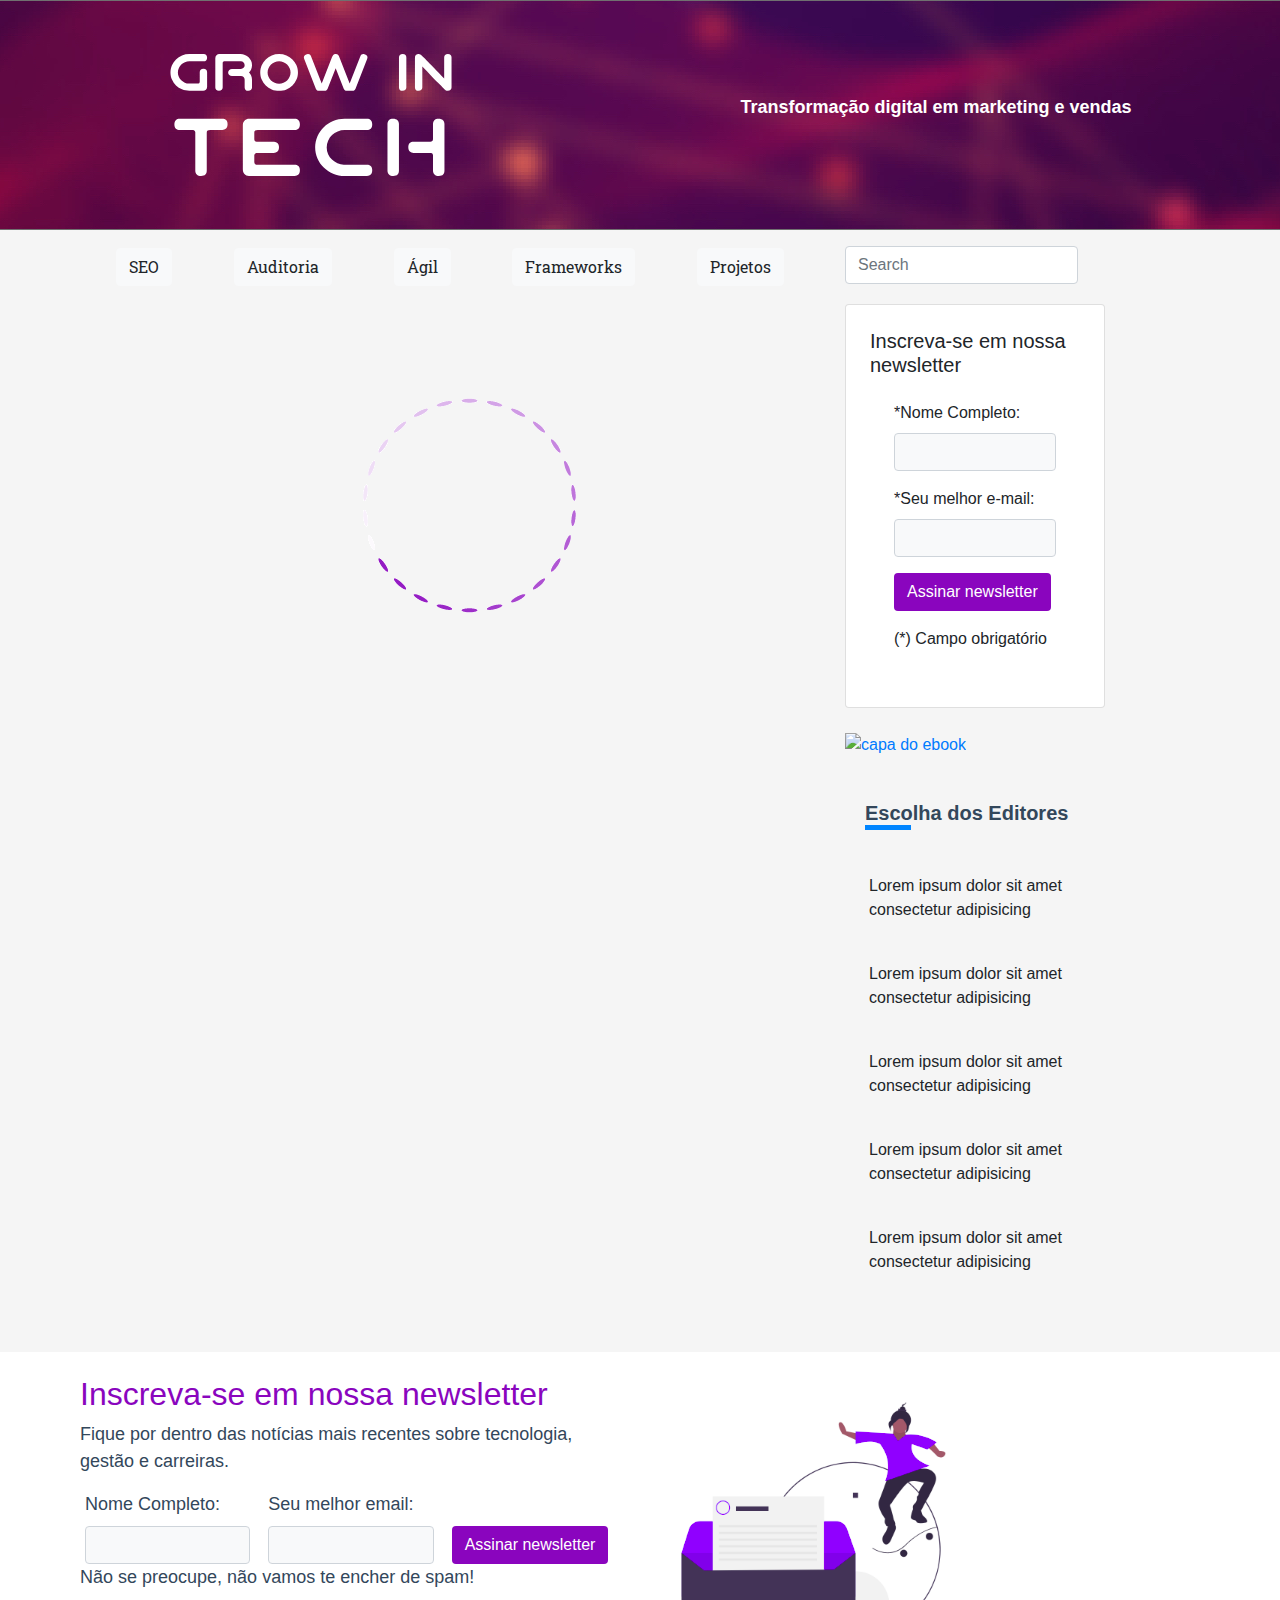
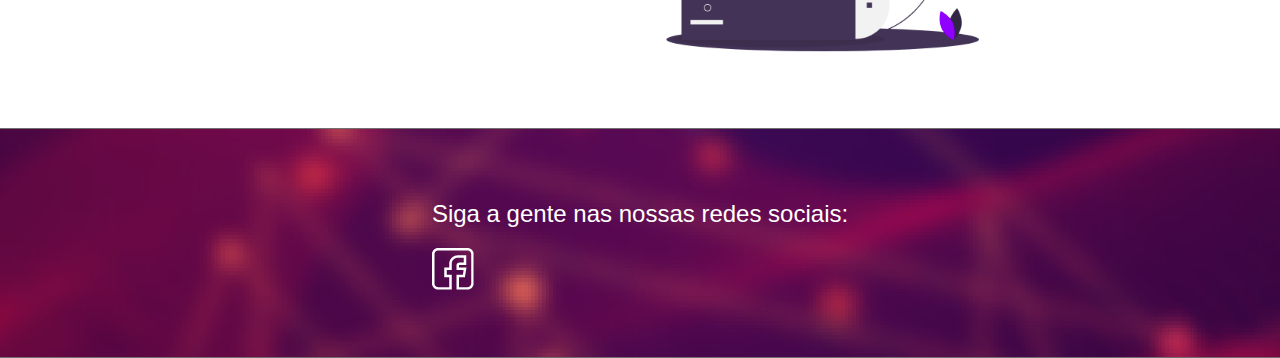
==== src/index.html @ 30dc0926 "setting meta title and description dynamically" ====
<!DOCTYPE html>
<html lang="en">

<head>
    <!-- Global site tag (gtag.js) - Google Analytics -->
    <script async src="https://www.googletagmanager.com/gtag/js?id=UA-156755842-1"></script>
    <script>
        window.dataLayer = window.dataLayer || [];
        function gtag(){dataLayer.push(arguments);}
        gtag('js', new Date());

        gtag('config', 'UA-156755842-1');
    </script>

    <!-- Fim Global site tag (gtag.js) - Google Analytics -->
    <meta charset="UTF-8">
    <meta name="viewport" content="width=device-width, initial-scale=1.0">
    <meta name="description" content="Grow In Tech é um blog focado em conteúdos de inovação, tecnologia, liderança e estratégias para você escalar sua carreira ou o seu negócio">
    <meta http-equiv="X-UA-Compatible" content="ie=edge">
    <link rel="stylesheet" href="assets/css/style.css">
    <link rel="stylesheet" href="https://stackpath.bootstrapcdn.com/bootstrap/4.4.1/css/bootstrap.min.css"
        integrity="sha384-Vkoo8x4CGsO3+Hhxv8T/Q5PaXtkKtu6ug5TOeNV6gBiFeWPGFN9MuhOf23Q9Ifjh" crossorigin="anonymous">
    <link href="https://fonts.googleapis.com/css?family=Poppins|Roboto+Slab&display=swap" rel="stylesheet">
    <title>Grow In Tech - Blog</title>
</head>

<body onload="getPosts();" style="background-color: #f5f5f5;">
    <header class="hero-bgi">
        <div class="col-lg-12 hero-logo text-center">
            <div style="height: inherit;">
                <img src="assets/css/imgs/logo-gwit.svg" class="img-fluid" alt="Logo do Grow in Tech - Blog" title="Logo do Grow in Tech - Blog" style="height: inherit;">
            </div>
            <div>
                <p>Transformação digital em marketing e vendas</p>
            </div>
        </div>
    </header>
    <div class="container">
        <div class="row">
            <div class="col-lg-8">
                <nav class="navbar navbar-expand-lg navbar-light bg-transparent"
                    style="display: flex; justify-content: space-between;">
                    <ul class="categories col-12">
                        <li><button onclick="trocaCategoria(event);" type="button" class="btn btn-light">SEO</button></li>
                        <li><button onclick="trocaCategoria(event);" type="button" class="btn btn-light">Auditoria</button></li>
                        <li><button onclick="trocaCategoria(event);" type="button" class="btn btn-light">Ágil</button></li>
                        <li><button onclick="trocaCategoria(event);" type="button" class="btn btn-light">Frameworks</button></li>
                        <li><button onclick="trocaCategoria(event);" type="button" class="btn btn-light">Projetos</button></li>
                    </ul>
                </nav>
            </div>
            <div class="col-lg-4">
                <div>
                    <form class="form-inline my-3 my-lg1">
                        <input class="form-control" onkeyup="incredibleSearch(event);" type="search" placeholder="Search" aria-label="Search">
                    </form>
                </div>
            </div>
        </div>
        <div class="row">
            <div class="col-lg-8">
                <img class="loading-gif" id="loading-gif" src="assets\css\imgs\loading.gif" alt="carregando posts">
                <div id="principal-new" class="row principal-post">
                    <!-- <img src="https://picsum.photos/796/416" class="img-fluid" alt="Responsive image">
                    <div class="principa-description">
                        <h1>Carregando...</h1>
                        <p>Carregando...</p>
                    </div> -->
                </div>
                <div id="other-cards" class="row mt-4">
                    <!-- <div class="col-md-6 mb-4">
                        <div class="card" style="width: 18rem; padding: 16px;">
                            <img src="https://picsum.photos/358/245" class="card-img-top" alt="...">
                            <div class="card-body">
                                <h5 class="card-title">Card title</h5>
                                <p class="card-text">Some quick example text to build on the card title and make up the
                                    bulk
                                    of the card's content.</p>
                                <a href="#" class="primary">Continuar lendo...</a>
                            </div>
                        </div>
                    </div> -->
                </div>
            </div>
            <div class="col-lg-4">
                <div class="card subscribe-card">
                    <h5>Inscreva-se em nossa newsletter</h5>
                    <form class="px-4 py-3" onsubmit="enviarDados(event)">
                        <div class="form-group">
                            <input type="hidden" name="debugMode" value="true" />
                            <input type="hidden" name="context" value="Newsletter" />
                            <label for="inputName">*Nome Completo:</label>
                            <input 
                                name="name" 
                                type="text" 
                                pattern="^\D{2,}\s[\D\s]{2,}$" 
                                title="Digite seu nome completo"
                                class="form-control bg-light"
                                id="inputName"
                                required
                            />
                        </div>
                        <!-- <div class="form-group">
                            <label for="exampleDropdownFormEmail1">*Sobrenome:</label>
                            <input type="email" class="form-control bg-light" id="exampleDropdownFormEmail1">
                        </div> -->
                        <div class="form-group">
                            <label for="inputEmail">*Seu melhor e-mail:</label>
                            <input 
                                name="email"
                                type="email"
                                class="form-control bg-light"
                                title="Digite seu melhor e-mail"
                                id="inputEmail"
                                required
                            />
                        </div>
                        <input name="redirectTo" type="hidden" value="https://www.growintech.com.br/" />
                        <input name="debugMode" type="hidden" value="false" />
                        <button onclick="submitLead(event);" type="submit" class="btn btn-register">Assinar newsletter</button>
                        <div class="mt-3">
                            <p>(*) Campo obrigatório</p>
                        </div>
                    </form>
                </div>
                <div class="mt-4">
                    <div class="ebook-banner">
                        <a href="ebook-lgpd.html">
                            <img src="assets/css/imgs/banner/banner-ebook.jpg" alt="capa do ebook">
                        </a>
                    </div>
                </div>
                <div class="mt-4 editors-choice" style="padding: 20px;">
                    <h1>Escolha dos Editores</h1>
                    <ul class="editors-list">
                        <li class="mt-4">
                            <div class="editors-item">
                                <img src="https://picsum.photos/64/64" alt="">
                                <label>
                                    Lorem ipsum dolor sit amet consectetur adipisicing
                                </label>
                            </div>
                        </li>
                        <li class="mt-4">
                            <div class="editors-item">
                                <img src="https://picsum.photos/64/64" alt="">
                                <label>
                                    Lorem ipsum dolor sit amet consectetur adipisicing
                                </label>
                            </div>
                        </li>
                        <li class="mt-4">
                            <div class="editors-item">
                                <img src="https://picsum.photos/64/64" alt="">
                                <label>
                                    Lorem ipsum dolor sit amet consectetur adipisicing
                                </label>
                            </div>
                        </li>
                        <li class="mt-4">
                            <div class="editors-item">
                                <img src="https://picsum.photos/64/64" alt="">
                                <label>
                                    Lorem ipsum dolor sit amet consectetur adipisicing
                                </label>
                            </div>
                        </li>
                        <li class="mt-4">
                            <div class="editors-item">
                                <img src="https://picsum.photos/64/64" alt="">
                                <label>
                                    Lorem ipsum dolor sit amet consectetur adipisicing
                                </label>
                            </div>
                        </li>
                    </ul>
                </div>
            </div>
        </div>
    </div>
    <section id="footer-popup-news" class="footer-popup-news" style="display: block;">
        <div class="container">
            <div class="row">
                <div class="col-lg-6">
                    <form onsubmit="enviarDados(event);">
                        <div class="form-row">
                            <h1>Inscreva-se em nossa newsletter</h1>
                            <p>Fique por dentro das notícias mais recentes sobre  tecnologia, gestão e carreiras.</p>
                            <div class="mr-2 col">
                                <input type="hidden" name="debugMode" value="true" />
                                <input type="hidden" name="context" value="Newsletter" />
                                <label for="inputCompletName">Nome Completo:</label>
                                <input 
                                    name="name"
                                    pattern="^\D{2,}\s[\D\s]{2,}$"
                                    title="Digite seu nome completo"
                                    type="text"
                                    class="form-control bg-light"
                                    id="inputCompletName" 
                                    required
                                />
                            </div>
                            <div class="mr-2 col">
                                <label for="inputEmail">Seu melhor email:</label>
                                <input 
                                    name="email"
                                    type="email"
                                    class="form-control bg-light"
                                    title="Digite seu melhor email"
                                    id="inputEmail" 
                                />
                            </div>
                            <div class="mr-2 col align-self-end">
                                <input name="redirectTo" type="hidden" value="https://www.growintech.com.br/" />
                                <input name="debugMode" type="hidden" value="false" />
                                <button onclick="submitLead(event);" type="submit" class="btn btn-register">Assinar newsletter</button>
                            </div>
                            <p>Não se preocupe, não vamos te encher de spam!</p>
                        </div>
                    </form>
                </div>
                <!-- <div class="row align-self-start">
                    <button type="button" onclick="closeFooter();" class="btn btn-transparent">X</button>
                </div> -->
                <div class="col-lg-4">
                    <img src="assets/css/imgs/banner/popup-img.png" alt="">
                </div>
            </div>
    </section>
    <footer class="footer footer-bgi">
       <div class="">
        <p>Siga a gente nas nossas redes sociais:</p>
        <a href="http://facebook.com/growint3ch" target="_blank">
            <img src="assets/css/imgs/facebook-icon.png" alt="icone do facebook" title="Siga para nossas redes sociais">
        </a>
       </div>
    </footer>
</body>
<script src="assets/index.js"></script>
</html>
---- src/assets/css/style.css ----
/* html, body, div, span, applet, object, iframe,
h1, h2, h3, h4, h5, h6, p, blockquote, pre,
a, abbr, acronym, address, big, cite, code,
del, dfn, em, img, ins, kbd, q, s, samp,
small, strike, strong, sub, sup, tt, var,
b, u, i, center,
dl, dt, dd, ol, ul, li,
fieldset, form, label, legend,
table, caption, tbody, tfoot, thead, tr, th, td,
article, aside, canvas, details, embed, 
figure, figcaption, footer, header, hgroup, 
menu, nav, output, ruby, section, summary,
time, mark, audio, video {
	margin: 0;
	padding: 0;
	border: 0;
	font-size: 100%;
	font: inherit;
	vertical-align: baseline;
}
/* HTML5 display-role reset for older browsers */
article, aside, details, figcaption, figure, 
footer, header, hgroup, menu, nav, section {
	display: block;
}
body {
	line-height: 1;
}
ol, ul {
	list-style: none;
}
blockquote, q {
	quotes: none;
}
blockquote:before, blockquote:after,
q:before, q:after {
	content: '';
	content: none;
}
table {
	border-collapse: collapse;
	border-spacing: 0;
} */

.bg-color {
	background-color: #f5f5f5;
}

.hero-bgi {
	background-image: url("imgs/banner/hero-bg.jpg");
	background-position: center;
	background-repeat: no-repeat;
	background-size: cover;
	position: relative;
	height: 230px;
}

.footer-bgi {
	background-image: url("imgs/banner/hero-bg.jpg");
	background-position: center;
	background-repeat: no-repeat;
	background-size: cover;
	position: relative;
	height: 230px;
}

.hero-text {
	text-align: center;
	position: absolute;
	top: 50%;
	left: 50%;
	transform: translate(-50%, -50%);
	color: white;
	font-size: 40px;
}

.categories {
    padding: 10px;
    margin:0px;
    list-style:none;
    display: flex;
	justify-content: space-between;
	font-family: 'Roboto Slab', serif;
}

.categories li {
    display: inline;
}

.principal-post {
	background-color: #fff;
}

.principal-description {
	padding: 30px;
}

.principal-post p {
	color: #33475b;
	font-size: 16px;
	font-family: 'Roboto Slab', serif;
}

.principal-post h1 {
	color: #33475b;
	font-size: 30px;
}

.subscribe-card {
	width: 260px;
	padding: 24px;
}

.post-title {
}

.post {
	
}

.banner-column {
	width: 260px;
	height: 600px;
	border: 2px solid #33475b;
	padding: 14px;
	color: #fff;
	font-family: 'Roboto Slab', serif;
	background-color: #1e87e7;
	text-align: center;
}

.banner-column p {
	padding: 16px;
	margin-bottom: 0;
	font-weight: 700;
}

.banner-column button {
	background-color: #ffa200;
	color: #fff;
	padding: 16px;
	border-radius: 4px;
	font-weight: 600;
	font-family: 'Poppins', sans-serif;
}

.ebook-banner img {
	/* -webkit-filter: drop-shadow(5px 5px 5px #222);
	filter: drop-shadow(5px 5px 5px #222); */
	/* filter: drop-shadow(-8px 6px 20px #ffff); */
}

.editors-choice {
	width: 260px;
}

.editors-choice h1 {
	font-weight: 600;
	color: #33475b;
	font-size: 20px;
}

.editors-choice h1::after {
	content: '';
	display: block;
	width: 46px;
	height: 5px;
	background-color: #0085ff;
}

.editors-list {
	margin-top: 40px;
	padding: 0;
}

.editors-list img {
	border-radius: 50%;
}

.editors-item {
	display: flex;
	justify-content: center;
	align-items: center;
}

.editors-list label {
	padding: 4px;
}

.footer-popup-news {
	background: #fff;
	color: #33475b;
    padding: 23px 0 46px;
    /* position: fixed; */
    bottom: 0;
    width: 100%;
    display: none;
	z-index: 1;
	bottom: 90px;
	font-size: 18px;
	margin-top: 30px;
}

.footer-popup-news.ativo {
	opacity: 1;
    transform: translate3d(0px, 0, 0);
}


.footer-popup-news h1 {
	font-size: 32px;
	color: #8a05be;
}

.footer-popup-news p {
	font-size: 18px;
}

.btn-register {
	background-color: #8a05be !important;
	color: #fff !important;
}

.footer {
	justify-content: center;
    display: flex;
    flex-direction: column;
    align-items: center;
}

.footer p {
	font-size: 24px;
	color: #fff;
}

.hero-logo {
	height: inherit;
    display: flex;
    justify-content: space-around;
	align-items: center;
	color: #fff;
	font-size: 18px;
	font-weight: bold;
}
.loading-gif{
	position: relative;
    margin-left: 25%;
}

.opac-zero{
	opacity: 0;
}

/* 
font-family: 'Roboto Slab', serif;
font-family: 'Poppins', sans-serif; */

/* for ebook-lgpd.html */
.ebook-form {
	padding: 20px;
	background-color: #e7e7ed;
}

.ebook-form p {
	color: #8a05be;
	font-weight: 600;
}

.ebook-form button {
	background: #ffa200;
	color: #fff;
}

.ebook-list ul {
	font-size: 16px;
	list-style: unset;
	padding-left: 6rem;
	font-family: 'Roboto Slab', serif;
	font-weight: regular;
}

.ebook-list ul li {
	margin: 10px 0;
}
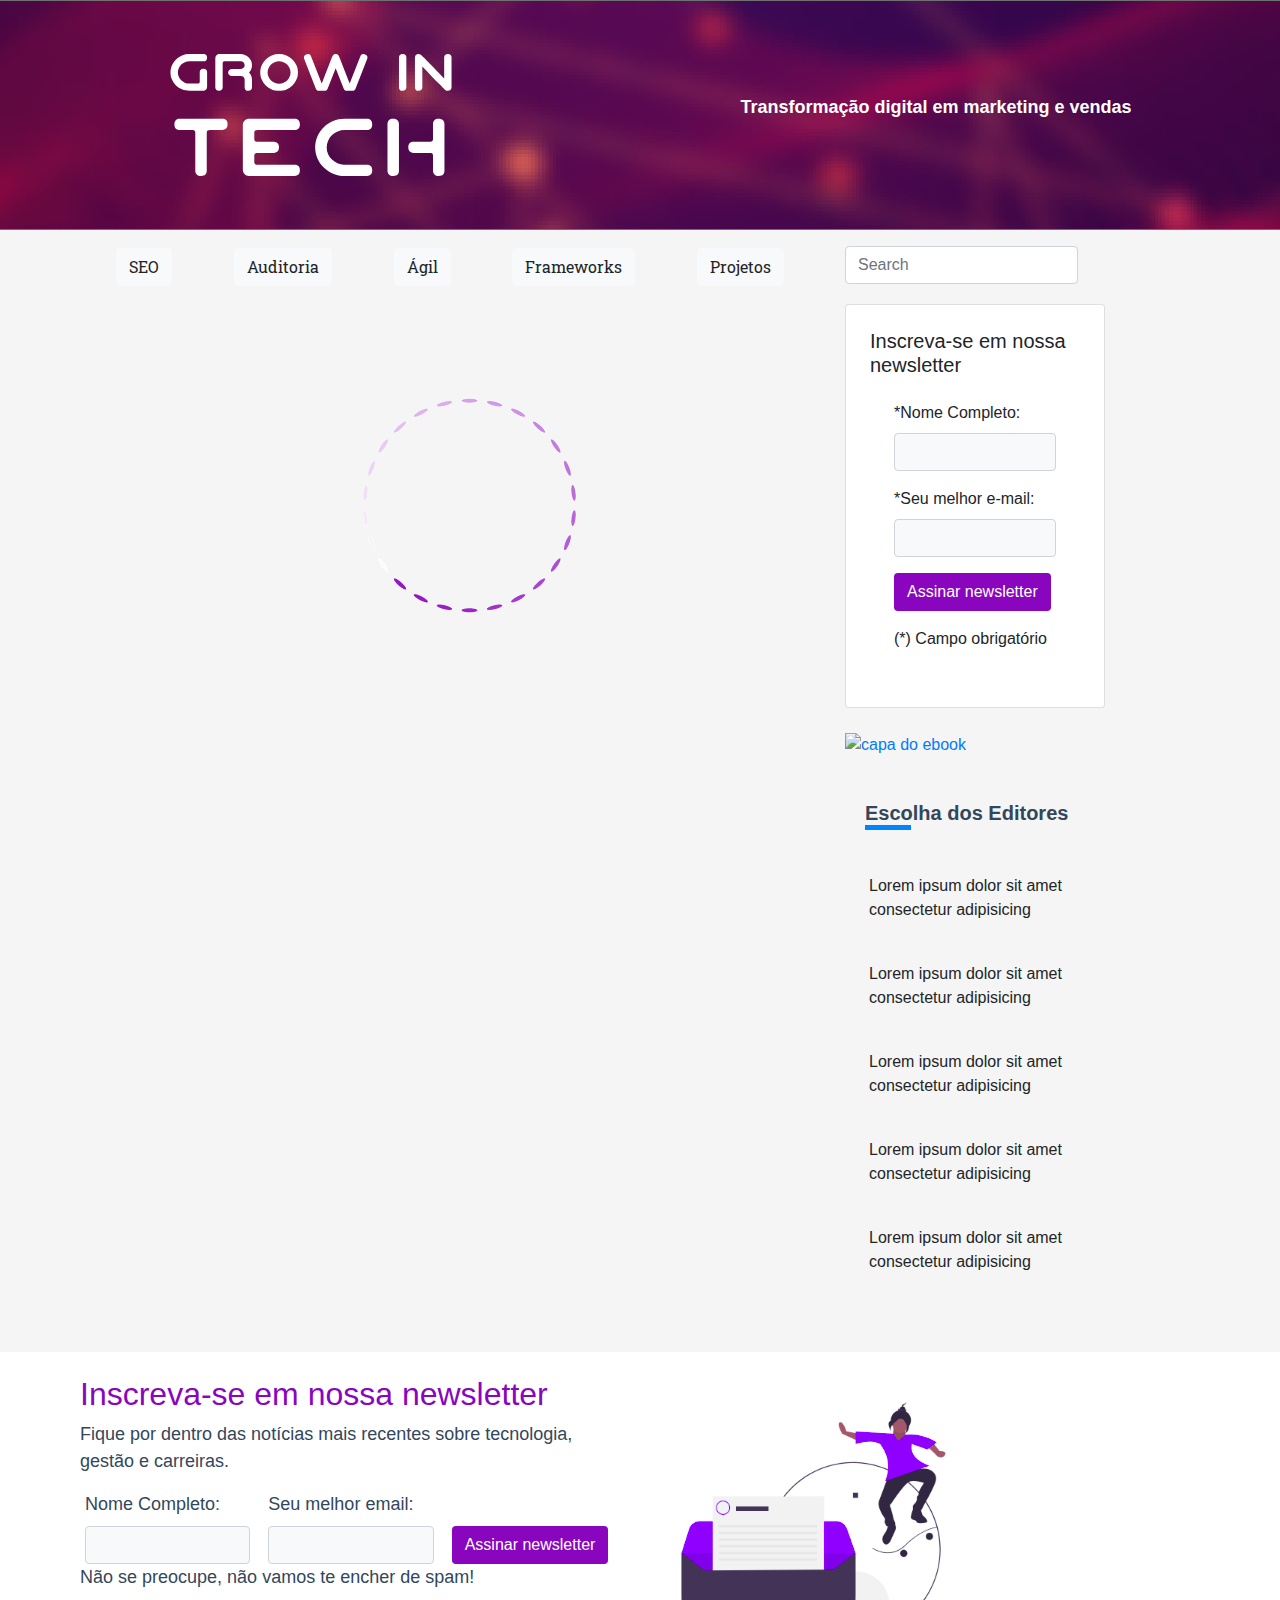
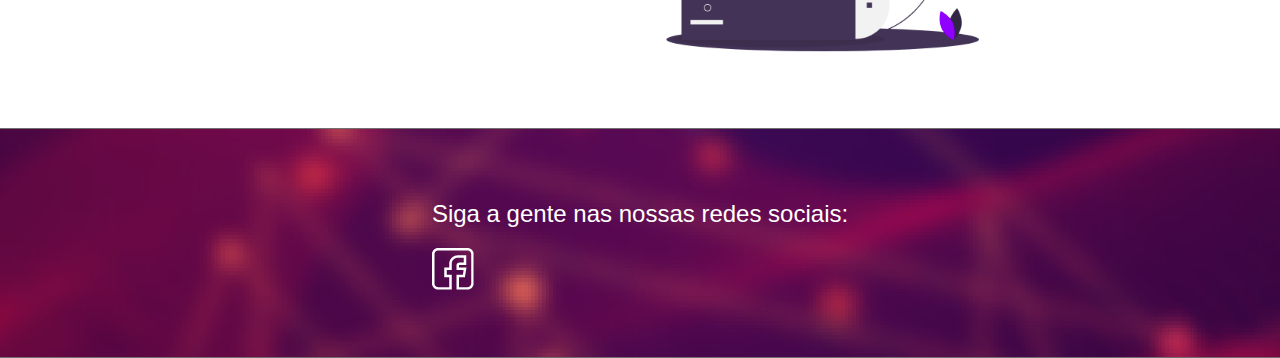
==== commit 8c1394ca: "fix title and meta tag for static pages" ====
--- a/src/index.html
+++ b/src/index.html
@@ -21,7 +21,7 @@
     <link rel="stylesheet" href="https://stackpath.bootstrapcdn.com/bootstrap/4.4.1/css/bootstrap.min.css"
         integrity="sha384-Vkoo8x4CGsO3+Hhxv8T/Q5PaXtkKtu6ug5TOeNV6gBiFeWPGFN9MuhOf23Q9Ifjh" crossorigin="anonymous">
     <link href="https://fonts.googleapis.com/css?family=Poppins|Roboto+Slab&display=swap" rel="stylesheet">
-    <title>Grow In Tech - Blog</title>
+    <title>Grow In Tech</title>
 </head>
 
 <body onload="getPosts();" style="background-color: #f5f5f5;">
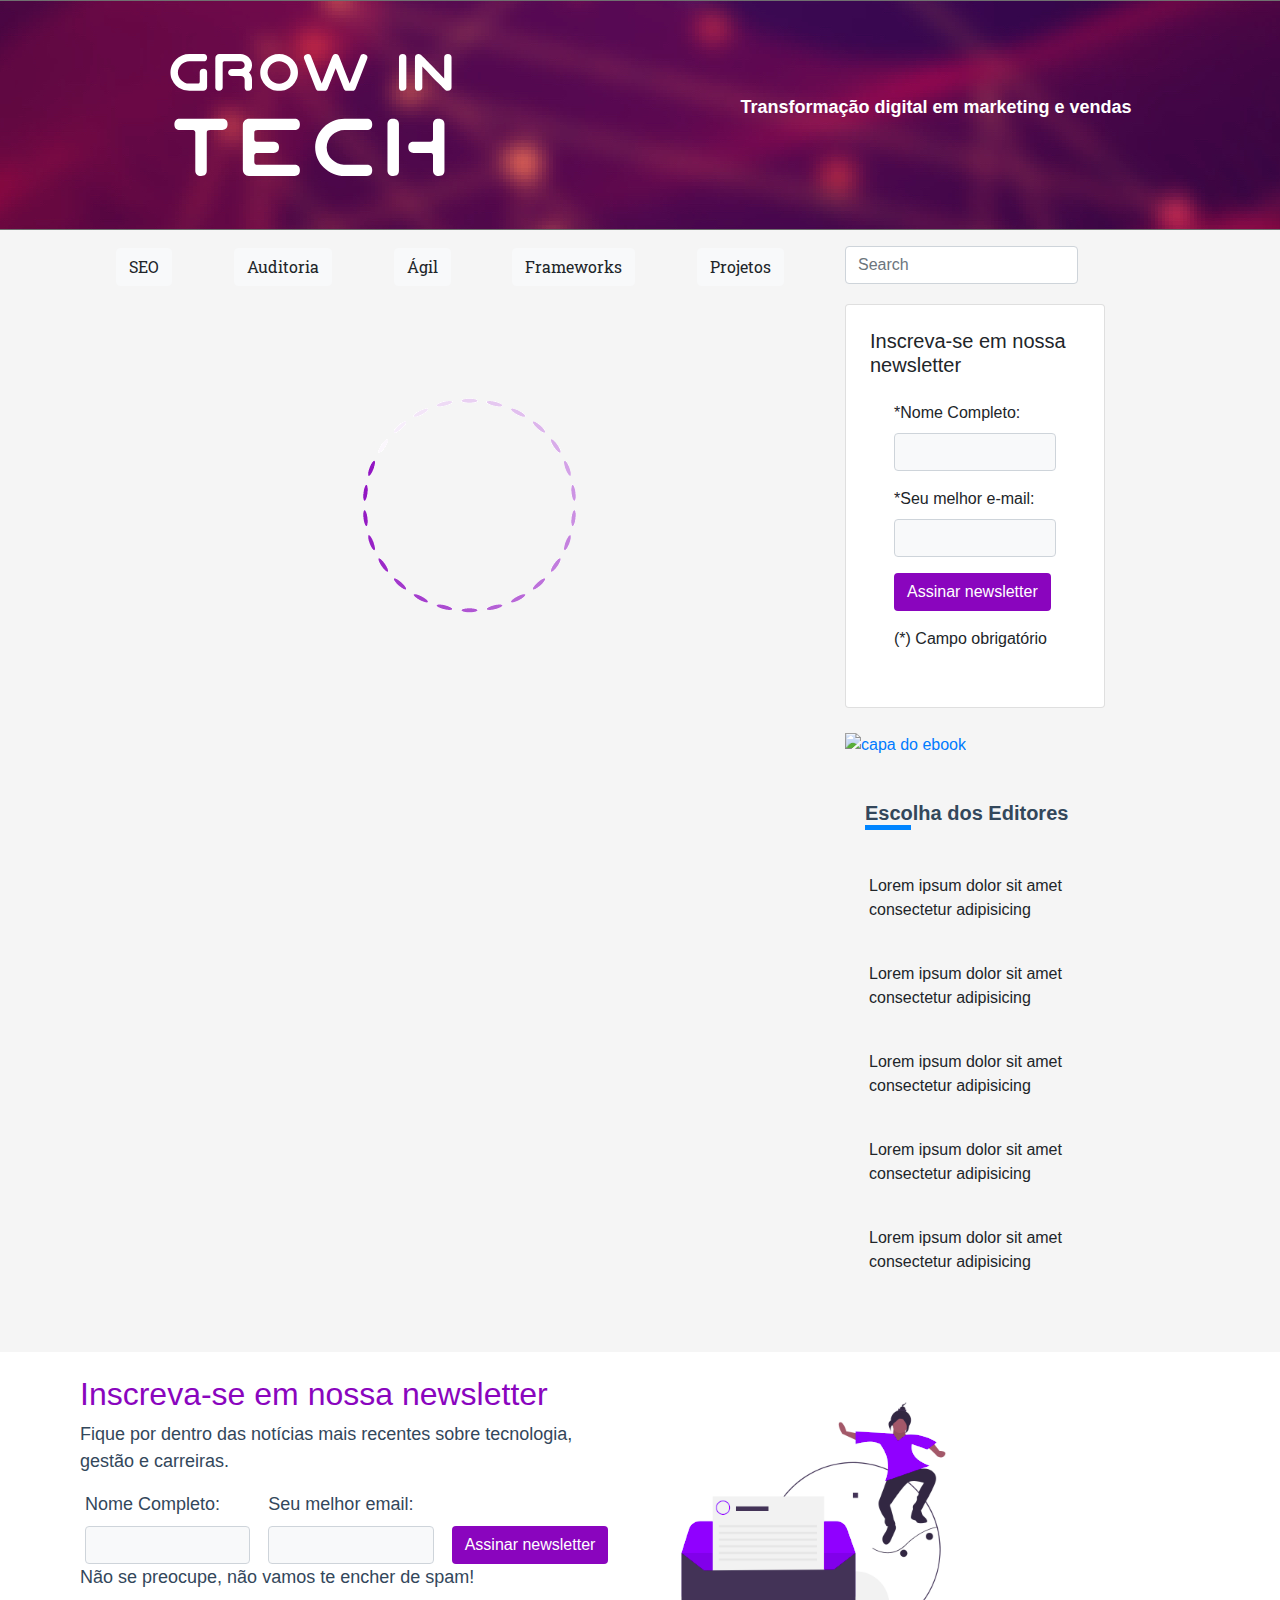
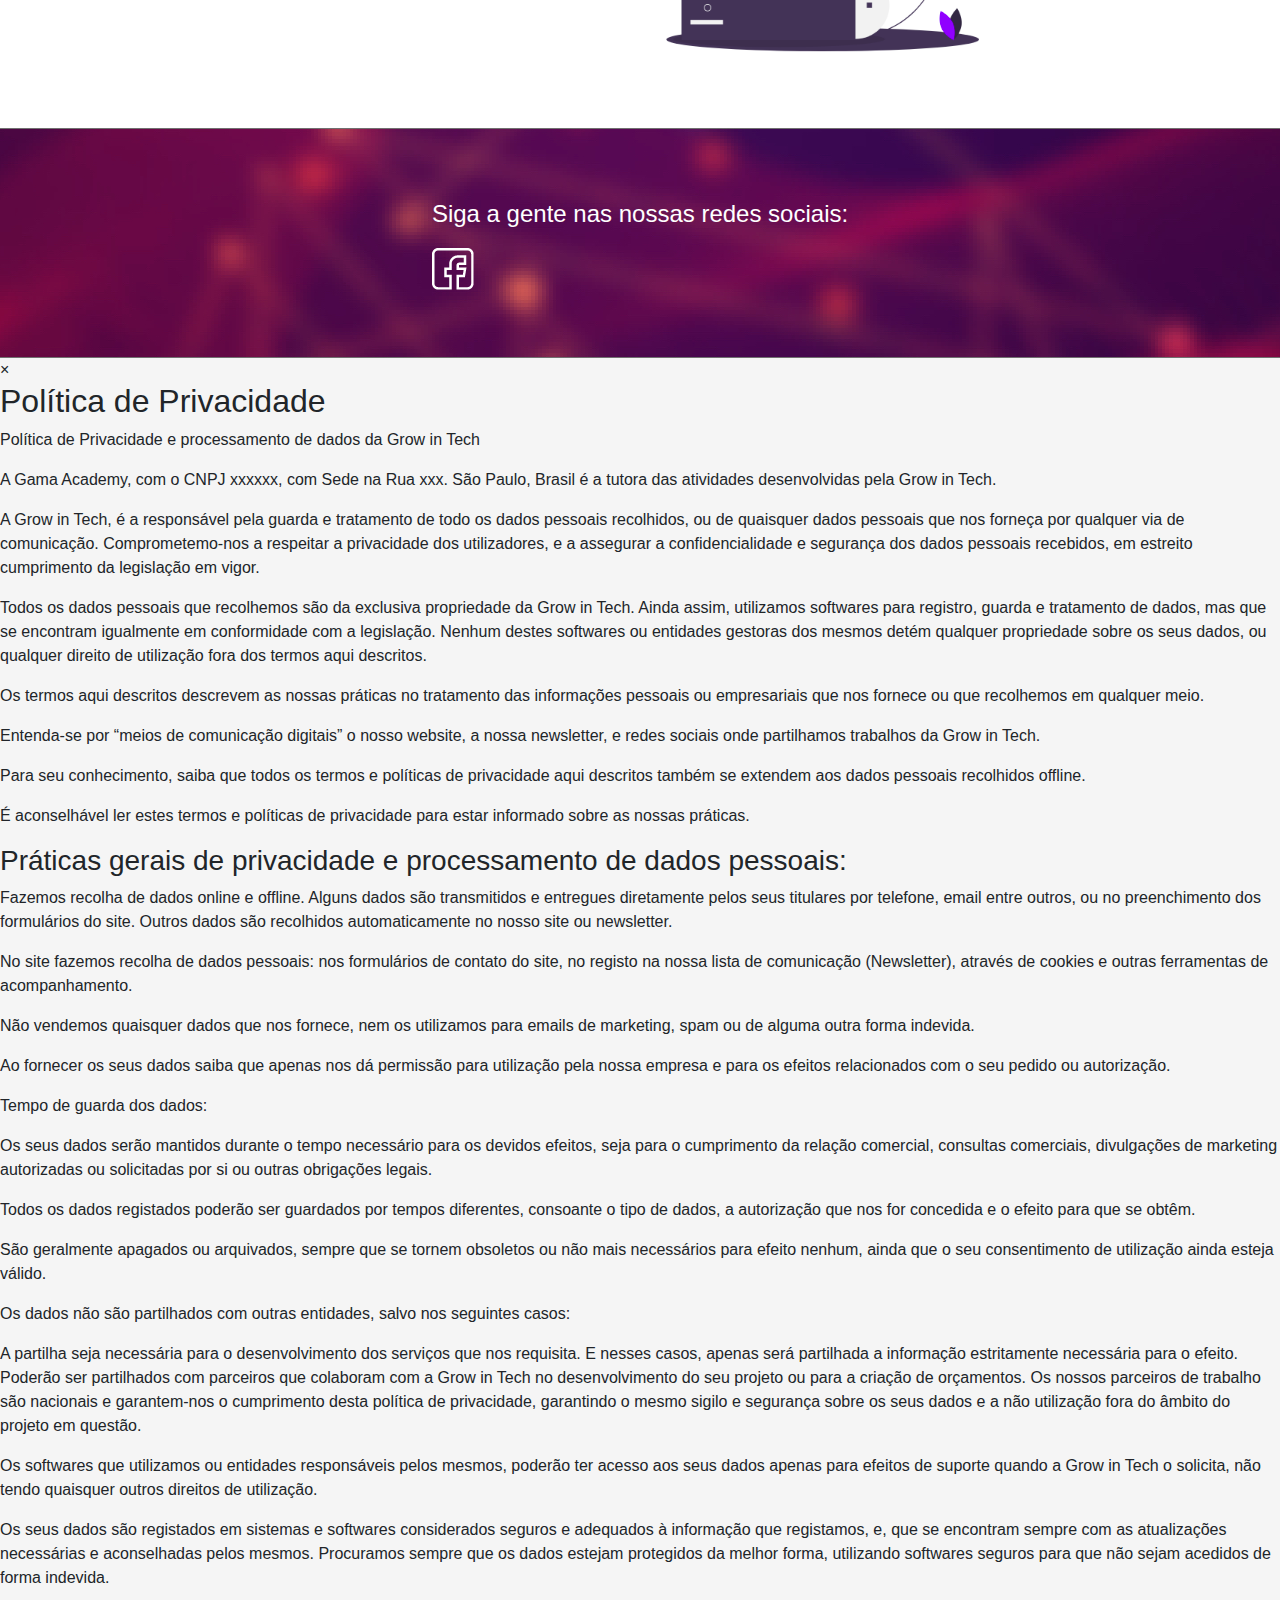
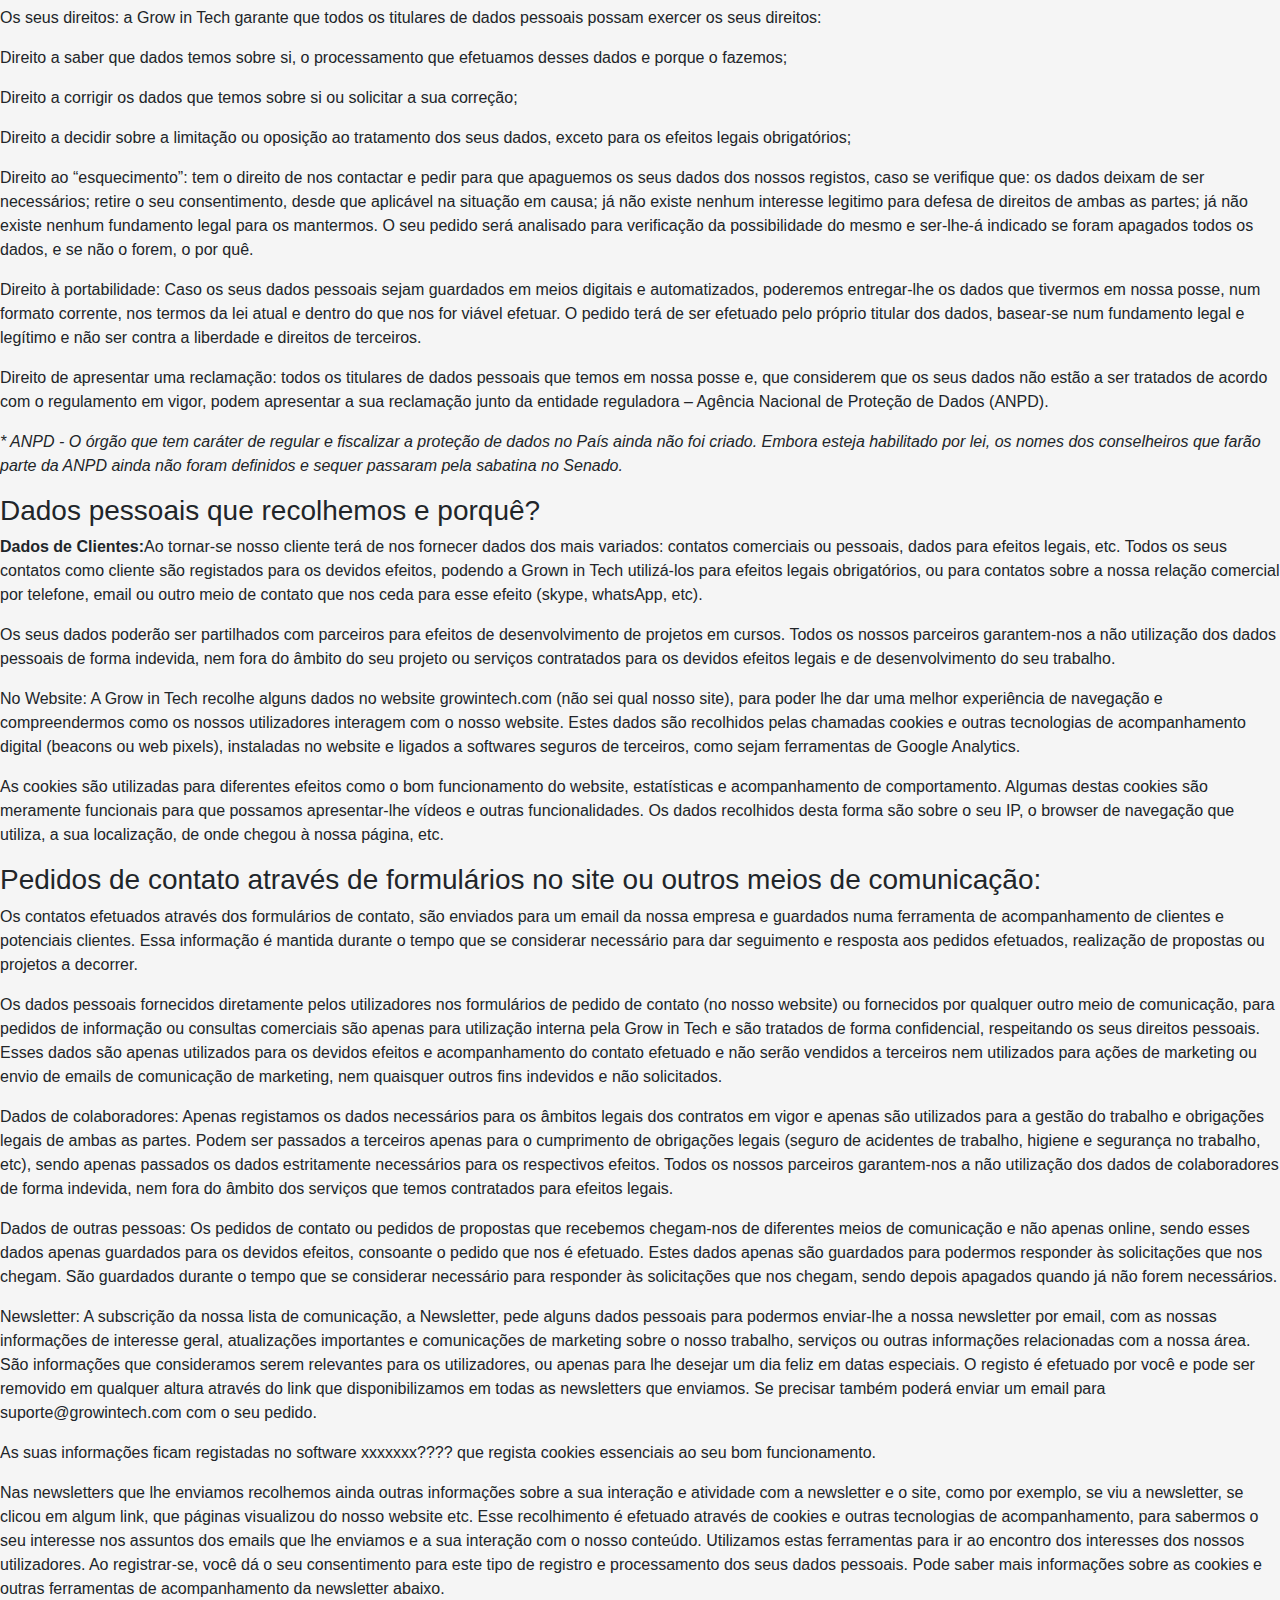
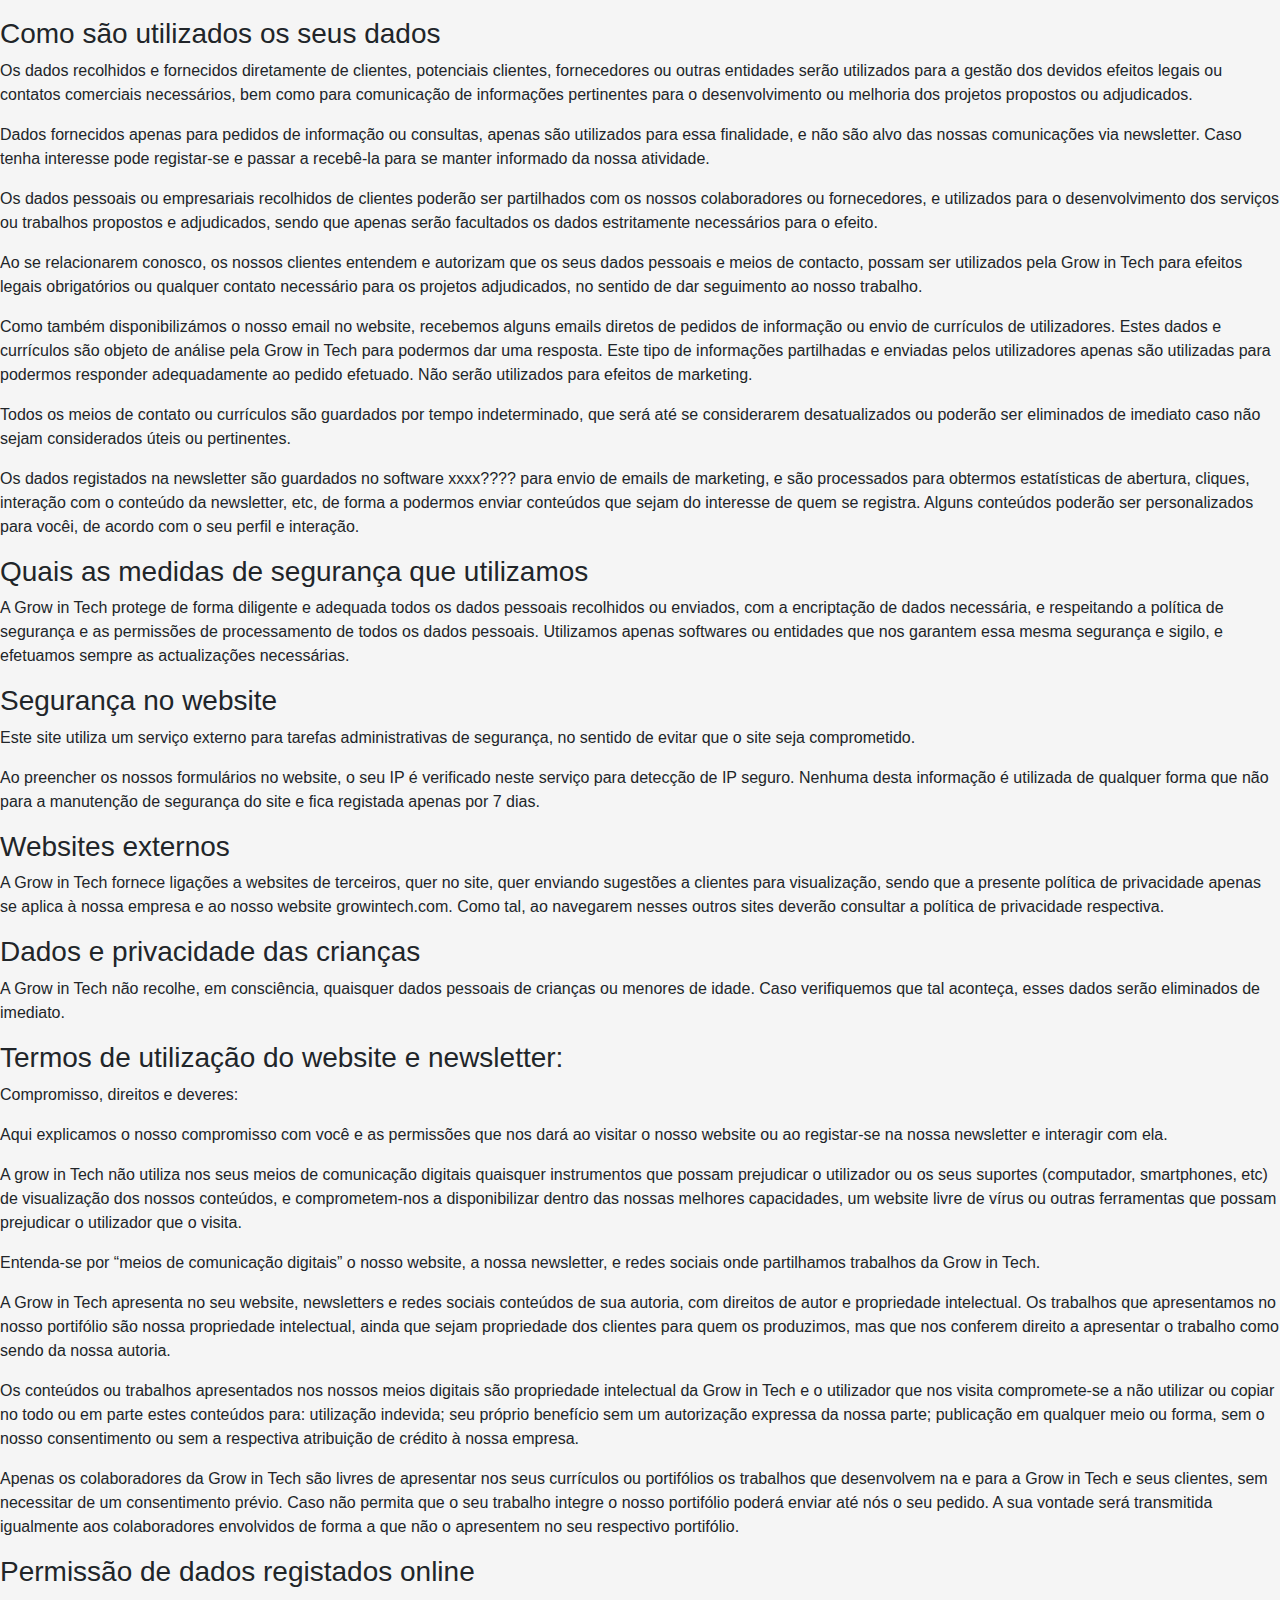
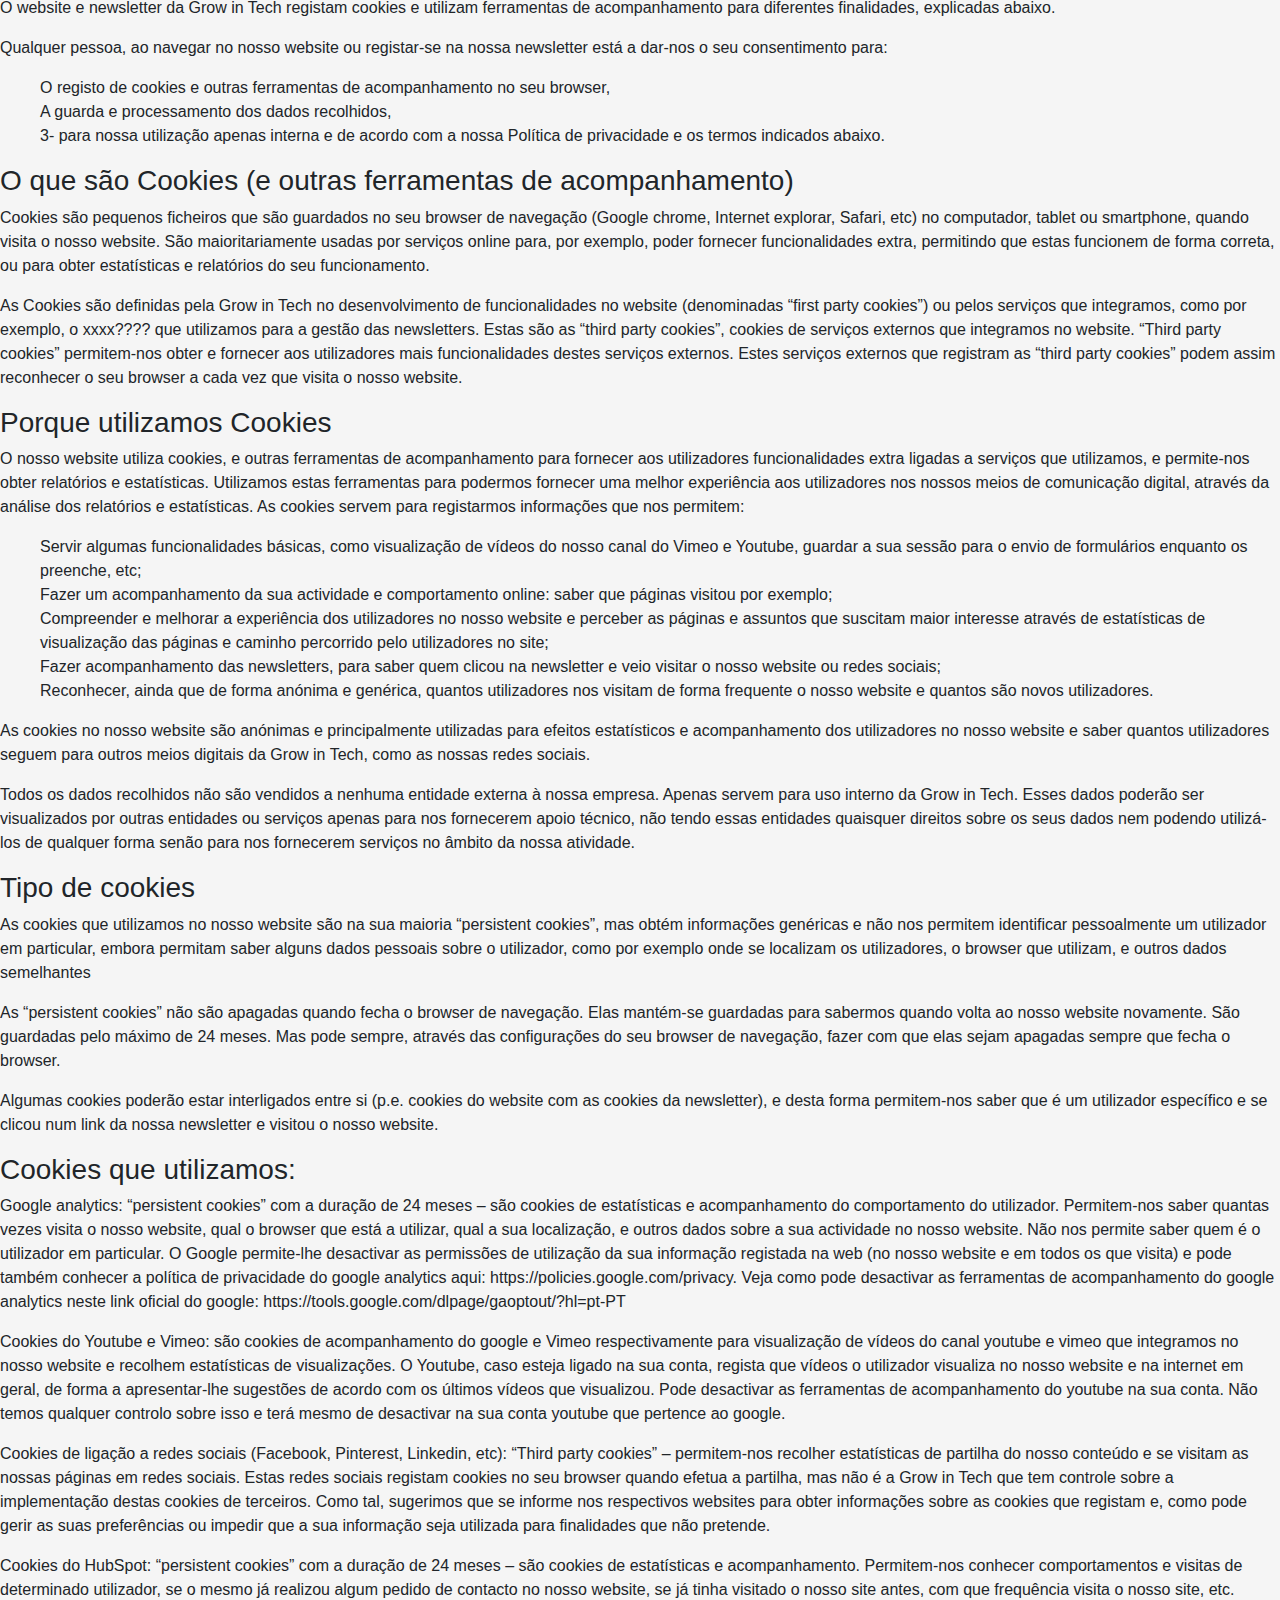
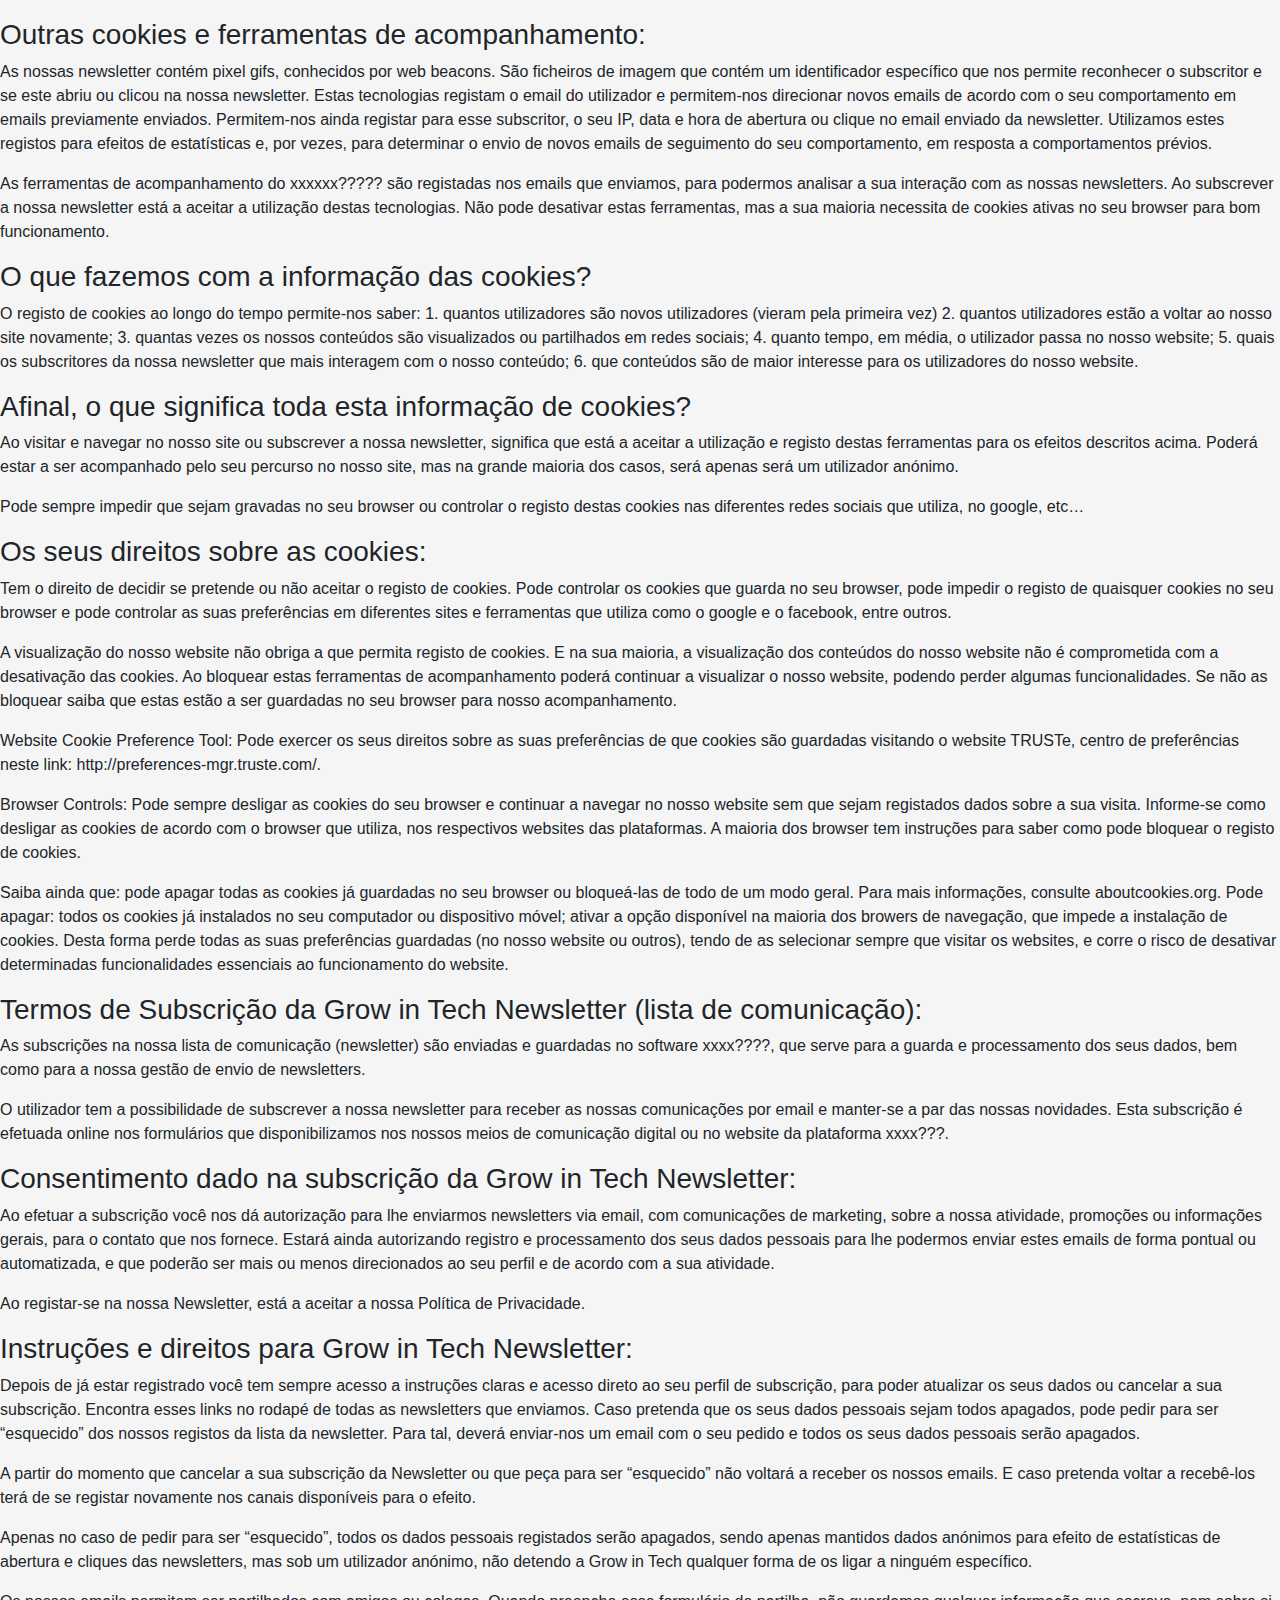
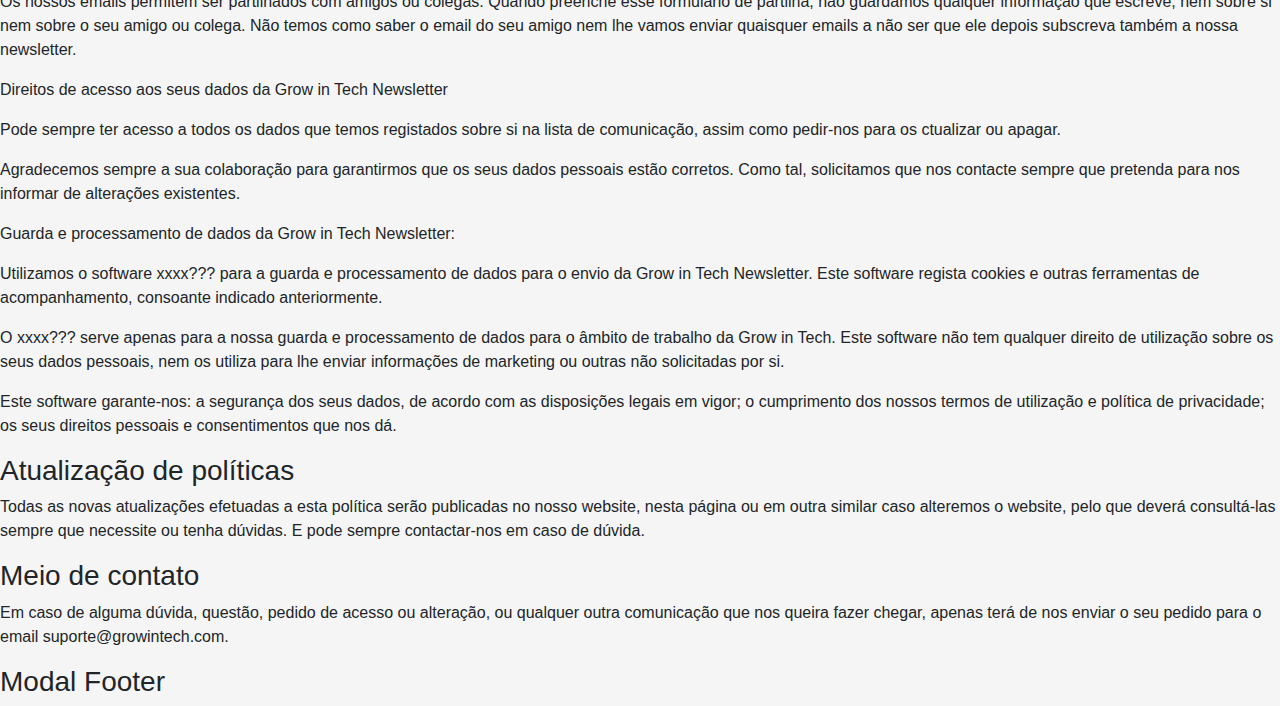
==== commit d8a582d0: "Adjusts the modal's structure" ====
--- a/src/index.html
+++ b/src/index.html
@@ -15,13 +15,13 @@
     <!-- Fim Global site tag (gtag.js) - Google Analytics -->
     <meta charset="UTF-8">
     <meta name="viewport" content="width=device-width, initial-scale=1.0">
-    <meta name="description" content="Grow In Tech é um blog focado em conteúdos de inovação, tecnologia, liderança e estratégias para você escalar sua carreira ou o seu negócio">
     <meta http-equiv="X-UA-Compatible" content="ie=edge">
     <link rel="stylesheet" href="assets/css/style.css">
+    <link rel="stylesheet" href="assets/css/modal.css">
     <link rel="stylesheet" href="https://stackpath.bootstrapcdn.com/bootstrap/4.4.1/css/bootstrap.min.css"
         integrity="sha384-Vkoo8x4CGsO3+Hhxv8T/Q5PaXtkKtu6ug5TOeNV6gBiFeWPGFN9MuhOf23Q9Ifjh" crossorigin="anonymous">
     <link href="https://fonts.googleapis.com/css?family=Poppins|Roboto+Slab&display=swap" rel="stylesheet">
-    <title>Grow In Tech</title>
+    <title>Grow In Tech - Blog</title>
 </head>
 
 <body onload="getPosts();" style="background-color: #f5f5f5;">
@@ -235,6 +235,181 @@
         </a>
        </div>
     </footer>
+
+    <!--Modal-->
+    <div id="myModal" class="avengers-modal">
+
+      <!-- Modal content -->
+      <div class="avengers-modal-content">
+        <div class="avengers-modal-header">
+          <span class="avengers-modal-close">&times;</span>
+          <h2>Política de Privacidade</h2>
+          <p>Política de Privacidade e processamento de dados da Grow in Tech</p>
+        </div>
+        <div class="avengers-modal-body">
+          <p>A Gama Academy, com o CNPJ xxxxxx, com Sede na Rua xxx. São Paulo, Brasil é a tutora das atividades desenvolvidas pela Grow in Tech.</p>
+          <p>A Grow in Tech, é a responsável pela guarda e tratamento de todo os dados pessoais recolhidos, ou de quaisquer dados pessoais que nos forneça por qualquer via de comunicação. Comprometemo-nos a respeitar a privacidade dos utilizadores, e a assegurar a confidencialidade e segurança dos dados pessoais recebidos, em estreito cumprimento da legislação em vigor.</p>
+          <p>Todos os dados pessoais que recolhemos são da exclusiva propriedade da Grow in Tech. Ainda assim, utilizamos softwares para registro, guarda e tratamento de dados, mas que se encontram igualmente em conformidade com a legislação. Nenhum destes softwares ou entidades gestoras dos mesmos detém qualquer propriedade sobre os seus dados, ou qualquer direito de utilização fora dos termos aqui descritos.</p>
+          <p>Os termos aqui descritos descrevem as nossas práticas no tratamento das informações pessoais ou empresariais que nos fornece ou que recolhemos em qualquer meio.</p>
+          <p>Entenda-se por “meios de comunicação digitais” o nosso website, a nossa newsletter, e redes sociais onde partilhamos trabalhos da Grow in Tech.</p>
+          <p>Para seu conhecimento, saiba que todos os termos e políticas de privacidade aqui descritos também se extendem aos dados pessoais recolhidos offline.</p>
+          <p>É aconselhável ler estes termos e políticas de privacidade para estar informado sobre as nossas práticas.</p>
+
+          <h3>Práticas gerais de privacidade e processamento de dados pessoais:</h3>
+          <p>Fazemos recolha de dados online e offline. Alguns dados são transmitidos e entregues diretamente pelos seus titulares por telefone, email entre outros, ou no preenchimento dos formulários do site. Outros dados são recolhidos automaticamente no nosso site ou newsletter.</p>
+          <p>No site fazemos recolha de dados pessoais: nos formulários de contato do site, no registo na nossa lista de comunicação (Newsletter), através de cookies e outras ferramentas de acompanhamento.</p>
+          <p>Não vendemos quaisquer dados que nos fornece, nem os utilizamos para emails de marketing, spam ou de alguma outra forma indevida.</p>
+          <p>Ao fornecer os seus dados saiba que apenas nos dá permissão para utilização pela nossa empresa e para os efeitos relacionados com o seu pedido ou autorização.</p>
+          <p>Tempo de guarda dos dados:</p>
+          <p>Os seus dados serão mantidos durante o tempo necessário para os devidos efeitos, seja para o cumprimento da relação comercial, consultas comerciais, divulgações de marketing autorizadas ou solicitadas por si ou outras obrigações legais.</p>
+          <p>Todos os dados registados poderão ser guardados por tempos diferentes, consoante o tipo de dados, a autorização que nos for concedida e o efeito para que se obtêm.</p>
+          <p>São geralmente apagados ou arquivados, sempre que se tornem obsoletos ou não mais necessários para efeito nenhum, ainda que o seu consentimento de utilização ainda esteja válido.</p>
+          <p>Os dados não são partilhados com outras entidades, salvo nos seguintes casos:</p>
+          <p>A partilha seja necessária para o desenvolvimento dos serviços que nos requisita. E nesses casos, apenas será partilhada a informação estritamente necessária para o efeito. Poderão ser partilhados com parceiros que colaboram com a Grow in Tech no desenvolvimento do seu projeto ou para a criação de orçamentos. Os nossos parceiros de trabalho são nacionais e garantem-nos o cumprimento desta política de privacidade, garantindo o mesmo sigilo e segurança sobre os seus dados e a não utilização fora do âmbito do projeto em questão.</p>
+          <p>Os softwares que utilizamos ou entidades responsáveis pelos mesmos, poderão ter acesso aos seus dados apenas para efeitos de suporte quando a Grow in Tech o solicita, não tendo quaisquer outros direitos de utilização.</p>
+          <p>Os seus dados são registados em sistemas e softwares considerados seguros e adequados à informação que registamos, e, que se encontram sempre com as atualizações necessárias e aconselhadas pelos mesmos. Procuramos sempre que os dados estejam protegidos da melhor forma, utilizando softwares seguros para que não sejam acedidos de forma indevida.</p>
+          <p>Os seus direitos: a Grow in Tech garante que todos os titulares de dados pessoais possam exercer os seus direitos:</p>
+          <p>Direito a saber que dados temos sobre si, o processamento que efetuamos desses dados e porque o fazemos;</p>
+          <p>Direito a corrigir os dados que temos sobre si ou solicitar a sua correção;</p>
+          <p>Direito a decidir sobre a limitação ou oposição ao tratamento dos seus dados, exceto para os efeitos legais obrigatórios;</p>
+          <p>Direito ao “esquecimento”: tem o direito de nos contactar e pedir para que apaguemos os seus dados dos nossos registos, caso se verifique que: os dados deixam de ser necessários; retire o seu consentimento, desde que aplicável na situação em causa; já não existe nenhum interesse legitimo para defesa de direitos de ambas as partes; já não existe nenhum fundamento legal para os mantermos. O seu pedido será analisado para verificação da possibilidade do mesmo e ser-lhe-á indicado se foram apagados todos os dados, e se não o forem, o por quê.</p>
+          <p>Direito à portabilidade: Caso os seus dados pessoais sejam guardados em meios digitais e automatizados, poderemos entregar-lhe os dados que tivermos em nossa posse, num formato corrente, nos termos da lei atual e dentro do que nos for viável efetuar. O pedido terá de ser efetuado pelo próprio titular dos dados, basear-se num fundamento legal e legítimo e não ser contra a liberdade e direitos de terceiros.</p>
+          <p>Direito de apresentar uma reclamação: todos os titulares de dados pessoais que temos em nossa posse e, que considerem que os seus dados não estão a ser tratados de acordo com o regulamento em vigor, podem apresentar a sua reclamação junto da entidade reguladora – Agência Nacional de Proteção de Dados (ANPD).</p>
+          <p><i>* ANPD - O órgão que tem caráter de regular e fiscalizar a proteção de dados no País ainda não foi criado. Embora esteja habilitado por lei, os nomes dos conselheiros que farão parte da ANPD ainda não foram definidos e sequer passaram pela sabatina no Senado.</i></p>
+
+          <h3>Dados pessoais que recolhemos e porquê?</h3>
+          <p><strong>Dados de Clientes:</strong>Ao tornar-se nosso cliente terá de nos fornecer dados dos mais variados: contatos comerciais ou pessoais, dados para efeitos legais, etc. Todos os seus contatos como cliente são registados para os devidos efeitos, podendo a Grown in Tech utilizá-los para efeitos legais obrigatórios, ou para contatos sobre a nossa relação comercial por telefone, email ou outro meio de contato que nos ceda para esse efeito (skype, whatsApp, etc).</p>
+          <p>Os seus dados poderão ser partilhados com parceiros para efeitos de desenvolvimento de projetos em cursos. Todos os nossos parceiros garantem-nos a não utilização dos dados pessoais de forma indevida, nem fora do âmbito do seu projeto ou serviços contratados para os devidos efeitos legais e de desenvolvimento do seu trabalho.</p>
+          <p>No Website: A Grow in Tech recolhe alguns dados no website growintech.com (não sei qual nosso site), para poder lhe dar uma melhor experiência de navegação e compreendermos como os nossos utilizadores interagem com o nosso website. Estes dados são recolhidos pelas chamadas cookies e outras tecnologias de acompanhamento digital (beacons ou web pixels), instaladas no website e ligados a softwares seguros de terceiros, como sejam ferramentas de Google Analytics.</p>
+          <p>As cookies são utilizadas para diferentes efeitos como o bom funcionamento do website, estatísticas e acompanhamento de comportamento. Algumas destas cookies são meramente funcionais para que possamos apresentar-lhe vídeos e outras funcionalidades. Os dados recolhidos desta forma são sobre o seu IP, o browser de navegação que utiliza, a sua localização, de onde chegou à nossa página, etc.</p>
+
+          <h3>Pedidos de contato através de formulários no site ou outros meios de comunicação:</h3>
+          <p> Os contatos efetuados através dos formulários de contato, são enviados para um email da nossa empresa e guardados numa ferramenta de acompanhamento de clientes e potenciais clientes. Essa informação é mantida durante o tempo que se considerar necessário para dar seguimento e resposta aos pedidos efetuados, realização de propostas ou projetos a decorrer.</p>
+          <p>Os dados pessoais fornecidos diretamente pelos utilizadores nos formulários de pedido de contato (no nosso website) ou fornecidos por qualquer outro meio de comunicação, para pedidos de informação ou consultas comerciais são apenas para utilização interna pela Grow in Tech e são tratados de forma confidencial, respeitando os seus direitos pessoais. Esses dados são apenas utilizados para os devidos efeitos e acompanhamento do contato efetuado e não serão vendidos a terceiros nem utilizados para ações de marketing ou envio de emails de comunicação de marketing, nem quaisquer outros fins indevidos e não solicitados.</p>
+          <p>Dados de colaboradores: Apenas registamos os dados necessários para os âmbitos legais dos contratos em vigor e apenas são utilizados para a gestão do trabalho e obrigações legais de ambas as partes. Podem ser passados a terceiros apenas para o cumprimento de obrigações legais (seguro de acidentes de trabalho, higiene e segurança no trabalho, etc), sendo apenas passados os dados estritamente necessários para os respectivos efeitos. Todos os nossos parceiros garantem-nos a não utilização dos dados de colaboradores de forma indevida, nem fora do âmbito dos serviços que temos contratados para efeitos legais.</p>
+          <p>Dados de outras pessoas: Os pedidos de contato ou pedidos de propostas que recebemos chegam-nos de diferentes meios de comunicação e não apenas online, sendo esses dados apenas guardados para os devidos efeitos, consoante o pedido que nos é efetuado. Estes dados apenas são guardados para podermos responder às solicitações que nos chegam. São guardados durante o tempo que se considerar necessário para responder às solicitações que nos chegam, sendo depois apagados quando já não forem necessários.</p>
+          <p>Newsletter: A subscrição da nossa lista de comunicação, a Newsletter, pede alguns dados pessoais para podermos enviar-lhe a nossa newsletter por email, com as nossas informações de interesse geral, atualizações importantes e comunicações de marketing sobre o nosso trabalho, serviços ou outras informações relacionadas com a nossa área. São informações que consideramos serem relevantes para os utilizadores, ou apenas para lhe desejar um dia feliz em datas especiais. O registo é efetuado por você e pode ser removido em qualquer altura através do link que disponibilizamos em todas as newsletters que enviamos. Se precisar também poderá enviar um email para suporte@growintech.com com o seu pedido.</p>
+          <p>As suas informações ficam registadas no software xxxxxxx???? que regista cookies essenciais ao seu bom funcionamento.</p>
+          <p>Nas newsletters que lhe enviamos recolhemos ainda outras informações sobre a sua interação e atividade com a newsletter e o site, como por exemplo, se viu a newsletter, se clicou em algum link, que páginas visualizou do nosso website etc. Esse recolhimento é efetuado através de cookies e outras tecnologias de acompanhamento, para sabermos o seu interesse nos assuntos dos emails que lhe enviamos e a sua interação com o nosso conteúdo. Utilizamos estas ferramentas para ir ao encontro dos interesses dos nossos utilizadores. Ao registrar-se, você dá o seu consentimento para este tipo de registro e processamento dos seus dados pessoais. Pode saber mais informações sobre as cookies e outras ferramentas de acompanhamento da newsletter abaixo.</p>
+
+          <h3>Como são utilizados os seus dados</h3>
+          <p>Os dados recolhidos e fornecidos diretamente de clientes, potenciais clientes, fornecedores ou outras entidades serão utilizados para a gestão dos devidos efeitos legais ou contatos comerciais necessários, bem como para comunicação de informações pertinentes para o desenvolvimento ou melhoria dos projetos propostos ou adjudicados.</p>
+          <p>Dados fornecidos apenas para pedidos de informação ou consultas, apenas são utilizados para essa finalidade, e não são alvo das nossas comunicações via newsletter. Caso tenha interesse pode registar-se e passar a recebê-la para se manter informado da nossa atividade.</p>
+          <p>Os dados pessoais ou empresariais recolhidos de clientes poderão ser partilhados com os nossos colaboradores ou fornecedores, e utilizados para o desenvolvimento dos serviços ou trabalhos propostos e adjudicados, sendo que apenas serão facultados os dados estritamente necessários para o efeito.</p>
+          <p>Ao se relacionarem conosco, os nossos clientes entendem e autorizam que os seus dados pessoais e meios de contacto, possam ser utilizados pela Grow in Tech para efeitos legais obrigatórios ou qualquer contato necessário para os projetos adjudicados, no sentido de dar seguimento ao nosso trabalho.</p>
+          <p>Como também disponibilizámos o nosso email no website, recebemos alguns emails diretos de pedidos de informação ou envio de currículos de utilizadores. Estes dados e currículos são objeto de análise pela Grow in Tech para podermos dar uma resposta. Este tipo de informações partilhadas e enviadas pelos utilizadores apenas são utilizadas para podermos responder adequadamente ao pedido efetuado. Não serão utilizados para efeitos de marketing.</p>
+          <p>Todos os meios de contato ou currículos são guardados por tempo indeterminado, que será até se considerarem desatualizados ou poderão ser eliminados de imediato caso não sejam considerados úteis ou pertinentes.</p>
+          <p>Os dados registados na newsletter são guardados no software xxxx???? para envio de emails de marketing, e são processados para obtermos estatísticas de abertura, cliques, interação com o conteúdo da newsletter, etc, de forma a podermos enviar conteúdos que sejam do interesse de quem se registra. Alguns conteúdos poderão ser personalizados para vocêi, de acordo com o seu perfil e interação.</p>
+
+          <h3>Quais as medidas de segurança que utilizamos</h3>
+          <p>A Grow in Tech protege de forma diligente e adequada todos os dados pessoais recolhidos ou enviados, com a encriptação de dados necessária, e respeitando a política de segurança e as permissões de processamento de todos os dados pessoais. Utilizamos apenas softwares ou entidades que nos garantem essa mesma segurança e sigilo, e efetuamos sempre as actualizações necessárias.</p>
+
+          <h3>Segurança no website</h3>
+          <p>Este site utiliza um serviço externo para tarefas administrativas de segurança, no sentido de evitar que o site seja comprometido.</p>
+          <p>Ao preencher os nossos formulários no website, o seu IP é verificado neste serviço para detecção de IP seguro. Nenhuma desta informação é utilizada de qualquer forma que não para a manutenção de segurança do site e fica registada apenas por 7 dias.</p>
+          
+          <h3>Websites externos</h3>
+          <p>A Grow in Tech fornece ligações a websites de terceiros, quer no site, quer enviando sugestões a clientes para visualização, sendo que a presente política de privacidade apenas se aplica à nossa empresa e ao nosso website growintech.com. Como tal, ao navegarem nesses outros sites deverão consultar a política de privacidade respectiva.</p>
+
+          <h3>Dados e privacidade das crianças</h3>
+          <p>A Grow in Tech não recolhe, em consciência, quaisquer dados pessoais de crianças ou menores de idade. Caso verifiquemos que tal aconteça, esses dados serão eliminados de imediato.</p>
+
+          <h3>Termos de utilização do website e newsletter:</h3>
+          <p>Compromisso, direitos e deveres:</p>
+          <p>Aqui explicamos o nosso compromisso com você e as permissões que nos dará ao visitar o nosso website ou ao registar-se na nossa newsletter e interagir com ela.</p>
+          <p>A grow in Tech não utiliza nos seus meios de comunicação digitais quaisquer instrumentos que possam prejudicar o utilizador ou os seus suportes (computador, smartphones, etc) de visualização dos nossos conteúdos, e comprometem-nos a disponibilizar dentro das nossas melhores capacidades, um website livre de vírus ou outras ferramentas que possam prejudicar o utilizador que o visita.</p>
+          <p>Entenda-se por “meios de comunicação digitais” o nosso website, a nossa newsletter, e redes sociais onde partilhamos trabalhos da Grow in Tech.</p>
+          <p>A Grow in Tech apresenta no seu website, newsletters e redes sociais conteúdos de sua autoria, com direitos de autor e propriedade intelectual. Os trabalhos que apresentamos no nosso portifólio são nossa propriedade intelectual, ainda que sejam propriedade dos clientes para quem os produzimos, mas que nos conferem direito a apresentar o trabalho como sendo da nossa autoria.</p>
+          <p>Os conteúdos ou trabalhos apresentados nos nossos meios digitais são propriedade intelectual da Grow in Tech e o utilizador que nos visita compromete-se a não utilizar ou copiar no todo ou em parte estes conteúdos para: utilização indevida; seu próprio benefício sem um autorização expressa da nossa parte; publicação em qualquer meio ou forma, sem o nosso consentimento ou sem a respectiva atribuição de crédito à nossa empresa.</p>
+          <p>Apenas os colaboradores da Grow in Tech são livres de apresentar nos seus currículos ou portifólios os trabalhos que desenvolvem na e para a Grow in Tech e seus clientes, sem necessitar de um consentimento prévio. Caso não permita que o seu trabalho integre o nosso portifólio poderá enviar até nós o seu pedido. A sua vontade será transmitida igualmente aos colaboradores envolvidos de forma a que não o apresentem no seu respectivo portifólio.</p>
+
+          <h3>Permissão de dados registados online</h3>
+          <p>O website e newsletter da Grow in Tech registam cookies e utilizam ferramentas de acompanhamento para diferentes finalidades, explicadas abaixo.</p>
+          <p>Qualquer pessoa, ao navegar no nosso website ou registar-se na nossa newsletter está a dar-nos o seu consentimento para:</p>
+          <ol>
+            <li>O registo de cookies e outras ferramentas de acompanhamento no seu browser,</li>
+            <li>A guarda e processamento dos dados recolhidos,</li>
+            <li>3-	para nossa utilização apenas interna e de acordo com a nossa Política de privacidade e os termos indicados abaixo.</li>
+          </ol>
+
+          <h3>O que são Cookies (e outras ferramentas de acompanhamento)</h3>
+          <p>Cookies são pequenos ficheiros que são guardados no seu browser de navegação (Google chrome, Internet explorar, Safari, etc) no computador, tablet ou smartphone, quando visita o nosso website. São maioritariamente usadas por serviços online para, por exemplo, poder fornecer funcionalidades extra, permitindo que estas funcionem de forma correta, ou para obter estatísticas e relatórios do seu funcionamento.</p>
+          <p>As Cookies são definidas pela Grow in Tech no desenvolvimento de funcionalidades no website (denominadas “first party cookies”) ou pelos serviços que integramos, como por exemplo, o xxxx???? que utilizamos para a gestão das newsletters. Estas são as “third party cookies”, cookies de serviços externos que integramos no website. “Third party cookies” permitem-nos obter e fornecer aos utilizadores mais funcionalidades destes serviços externos. Estes serviços externos que registram as “third party cookies” podem assim reconhecer o seu browser a cada vez que visita o nosso website.</p>
+
+          <h3>Porque utilizamos Cookies</h3>
+          <p>O nosso website utiliza cookies, e outras ferramentas de acompanhamento para fornecer aos utilizadores funcionalidades extra ligadas a serviços que utilizamos, e permite-nos obter relatórios e estatísticas. Utilizamos estas ferramentas para podermos fornecer uma melhor experiência aos utilizadores nos nossos meios de comunicação digital, através da análise dos relatórios e estatísticas. As cookies servem para registarmos informações que nos permitem:</p>
+          <ol>
+            <li>Servir algumas funcionalidades básicas, como visualização de vídeos do nosso canal do Vimeo e Youtube, guardar a sua sessão para o envio de formulários enquanto os preenche, etc;</li>
+            <li>Fazer um acompanhamento da sua actividade e comportamento online: saber que páginas visitou por exemplo;</li>
+            <li>Compreender e melhorar a experiência dos utilizadores no nosso website e perceber as páginas e assuntos que suscitam maior interesse através de estatísticas de visualização das páginas e caminho percorrido pelo utilizadores no site;</li>
+            <li>Fazer acompanhamento das newsletters, para saber quem clicou na newsletter e veio visitar o nosso website ou redes sociais;</li>
+            <li>Reconhecer, ainda que de forma anónima e genérica, quantos utilizadores nos visitam de forma frequente o nosso website e quantos são novos utilizadores.</li>
+          </ol>
+          <p>As cookies no nosso website são anónimas e principalmente utilizadas para efeitos estatísticos e acompanhamento dos utilizadores no nosso website e saber quantos utilizadores seguem para outros meios digitais da Grow in Tech, como as nossas redes sociais.</p>
+          <p>Todos os dados recolhidos não são vendidos a nenhuma entidade externa à nossa empresa. Apenas servem para uso interno da Grow in Tech. Esses dados poderão ser visualizados por outras entidades ou serviços apenas para nos fornecerem apoio técnico, não tendo essas entidades quaisquer direitos sobre os seus dados nem podendo utilizá-los de qualquer forma senão para nos fornecerem serviços no âmbito da nossa atividade.</p>
+
+          <h3>Tipo de cookies</h3>
+          <p>As cookies que utilizamos no nosso website são na sua maioria “persistent cookies”, mas obtém informações genéricas e não nos permitem identificar pessoalmente um utilizador em particular, embora permitam saber alguns dados pessoais sobre o utilizador, como por exemplo onde se localizam os utilizadores, o browser que utilizam, e outros dados semelhantes</p>
+          <p>As “persistent cookies” não são apagadas quando fecha o browser de navegação. Elas mantém-se guardadas para sabermos quando volta ao nosso website novamente. São guardadas pelo máximo de 24 meses. Mas pode sempre, através das configurações do seu browser de navegação, fazer com que elas sejam apagadas sempre que fecha o browser.</p>
+          <p>Algumas cookies poderão estar interligados entre si (p.e. cookies do website com as cookies da newsletter), e desta forma permitem-nos saber que é um utilizador específico e se clicou num link da nossa newsletter e visitou o nosso website.</p>
+          
+          <h3>Cookies que utilizamos:</h3>
+          <p>Google analytics: “persistent cookies” com a duração de 24 meses – são cookies de estatísticas e acompanhamento do comportamento do utilizador. Permitem-nos saber quantas vezes visita o nosso website, qual o browser que está a utilizar, qual a sua localização, e outros dados sobre a sua actividade no nosso website. Não nos permite saber quem é o utilizador em particular. O Google permite-lhe desactivar as permissões de utilização da sua informação registada na web (no nosso website e em todos os que visita) e pode também conhecer a política de privacidade do google analytics aqui: https://policies.google.com/privacy. Veja como pode desactivar as ferramentas de acompanhamento do google analytics neste link oficial do google: https://tools.google.com/dlpage/gaoptout/?hl=pt-PT</p>
+          <p>Cookies do Youtube e Vimeo: são cookies de acompanhamento do google e Vimeo respectivamente para visualização de vídeos do canal youtube e vimeo que integramos no nosso website e recolhem estatísticas de visualizações. O Youtube, caso esteja ligado na sua conta, regista que vídeos o utilizador visualiza no nosso website e na internet em geral, de forma a apresentar-lhe sugestões de acordo com os últimos vídeos que visualizou. Pode desactivar as ferramentas de acompanhamento do youtube na sua conta. Não temos qualquer controlo sobre isso e terá mesmo de desactivar na sua conta youtube que pertence ao google.</p>
+          <p>Cookies de ligação a redes sociais (Facebook, Pinterest, Linkedin, etc): “Third party cookies” – permitem-nos recolher estatísticas de partilha do nosso conteúdo e se visitam as nossas páginas em redes sociais. Estas redes sociais registam cookies no seu browser quando efetua a partilha, mas não é a Grow in Tech que tem controle sobre a implementação destas cookies de terceiros. Como tal, sugerimos que se informe nos respectivos websites para obter informações sobre as cookies que registam e, como pode gerir as suas preferências ou impedir que a sua informação seja utilizada para finalidades que não pretende.</p>
+          <p>Cookies do HubSpot: “persistent cookies” com a duração de 24 meses – são cookies de estatísticas e acompanhamento. Permitem-nos conhecer comportamentos e visitas de determinado utilizador, se o mesmo já realizou algum pedido de contacto no nosso website, se já tinha visitado o nosso site antes, com que frequência visita o nosso site, etc.</p>
+
+          <h3>Outras cookies e ferramentas de acompanhamento:</h3>
+          <p>As nossas newsletter contém pixel gifs, conhecidos por web beacons. São ficheiros de imagem que contém um identificador específico que nos permite reconhecer o subscritor e se este abriu ou clicou na nossa newsletter. Estas tecnologias registam o email do utilizador e permitem-nos direcionar novos emails de acordo com o seu comportamento em emails previamente enviados. Permitem-nos ainda registar para esse subscritor, o seu IP, data e hora de abertura ou clique no email enviado da newsletter. Utilizamos estes registos para efeitos de estatísticas e, por vezes, para determinar o envio de novos emails de seguimento do seu comportamento, em resposta a comportamentos prévios.</p>
+          <p>As ferramentas de acompanhamento do xxxxxx????? são registadas nos emails que enviamos, para podermos analisar a sua interação com as nossas newsletters. Ao subscrever a nossa newsletter está a aceitar a utilização destas tecnologias. Não pode desativar estas ferramentas, mas a sua maioria necessita de cookies ativas no seu browser para bom funcionamento.</p>
+          
+          <h3>O que fazemos com a informação das cookies?</h3>
+          <p>O registo de cookies ao longo do tempo permite-nos saber: 1. quantos utilizadores são novos utilizadores (vieram pela primeira vez) 2. quantos utilizadores estão a voltar ao nosso site novamente; 3. quantas vezes os nossos conteúdos são visualizados ou partilhados em redes sociais; 4. quanto tempo, em média, o utilizador passa no nosso website; 5. quais os subscritores da nossa newsletter que mais interagem com o nosso conteúdo; 6. que conteúdos são de maior interesse para os utilizadores do nosso website.</p>
+          
+          <h3>Afinal, o que significa toda esta informação de cookies?</h3>
+          <p>Ao visitar e navegar no nosso site ou subscrever a nossa newsletter, significa que está a aceitar a utilização e registo destas ferramentas para os efeitos descritos acima. Poderá estar a ser acompanhado pelo seu percurso no nosso site, mas na grande maioria dos casos, será apenas será um utilizador anónimo.</p>
+          <p>Pode sempre impedir que sejam gravadas no seu browser ou controlar o registo destas cookies nas diferentes redes sociais que utiliza, no google, etc…</p>
+          
+          <h3>Os seus direitos sobre as cookies:</h3>
+          <p>Tem o direito de decidir se pretende ou não aceitar o registo de cookies. Pode controlar os cookies que guarda no seu browser, pode impedir o registo de quaisquer cookies no seu browser e pode controlar as suas preferências em diferentes sites e ferramentas que utiliza como o google e o facebook, entre outros.</p>
+          <p>A visualização do nosso website não obriga a que permita registo de cookies. E na sua maioria, a visualização dos conteúdos do nosso website não é comprometida com a desativação das cookies. Ao bloquear estas ferramentas de acompanhamento poderá continuar a visualizar o nosso website, podendo perder algumas funcionalidades. Se não as bloquear saiba que estas estão a ser guardadas no seu browser para nosso acompanhamento.</p>
+          <p>Website Cookie Preference Tool: Pode exercer os seus direitos sobre as suas preferências de que cookies são guardadas visitando o website TRUSTe, centro de preferências neste link: http://preferences-mgr.truste.com/.</p>
+          <p>Browser Controls: Pode sempre desligar as cookies do seu browser e continuar a navegar no nosso website sem que sejam registados dados sobre a sua visita. Informe-se como desligar as cookies de acordo com o browser que utiliza, nos respectivos websites das plataformas. A maioria dos browser tem instruções para saber como pode bloquear o registo de cookies.</p>
+          <p>Saiba ainda que: pode apagar todas as cookies já guardadas no seu browser ou bloqueá-las de todo de um modo geral. Para mais informações, consulte aboutcookies.org. Pode apagar: todos os cookies já instalados no seu computador ou dispositivo móvel; ativar a opção disponível na maioria dos browers de navegação, que impede a instalação de cookies. Desta forma perde todas as suas preferências guardadas (no nosso website ou outros), tendo de as selecionar sempre que visitar os websites, e corre o risco de desativar determinadas funcionalidades essenciais ao funcionamento do website.</p>
+
+          <h3>Termos de Subscrição da Grow in Tech  Newsletter (lista de comunicação):</h3>
+          <p>As subscrições na nossa lista de comunicação (newsletter) são enviadas e guardadas no software xxxx????, que serve para a guarda e processamento dos seus dados, bem como para a nossa gestão de envio de newsletters. </p>
+          <p>O utilizador tem a possibilidade de subscrever a nossa newsletter para receber as nossas comunicações por email e manter-se a par das nossas novidades. Esta subscrição é efetuada online nos formulários que disponibilizamos nos nossos meios de comunicação digital ou no website da plataforma xxxx???.</p>
+          
+          <h3>Consentimento dado na subscrição da Grow in Tech Newsletter:</h3>
+          <p>Ao efetuar a subscrição você nos dá autorização para lhe enviarmos newsletters via email, com comunicações de marketing, sobre a nossa atividade, promoções ou informações gerais, para o contato que nos fornece. Estará ainda autorizando registro e processamento dos seus dados pessoais para lhe podermos enviar estes emails de forma pontual ou automatizada, e que poderão ser mais ou menos direcionados ao seu perfil e de acordo com a sua atividade.</p>
+          <p>Ao registar-se na nossa Newsletter, está a aceitar a nossa Política de Privacidade.</p>
+          
+          <h3>Instruções e direitos para Grow in Tech Newsletter:</h3>
+          <p>Depois de já estar registrado você tem sempre acesso a instruções claras e acesso direto ao seu perfil de subscrição, para poder atualizar os seus dados ou cancelar a sua subscrição. Encontra esses links no rodapé de todas as newsletters que enviamos. Caso pretenda que os seus dados pessoais sejam todos apagados, pode pedir para ser “esquecido” dos nossos registos da lista da newsletter. Para tal, deverá enviar-nos um email com o seu pedido e todos os seus dados pessoais serão apagados.</p>
+          <p>A partir do momento que cancelar a sua subscrição da Newsletter ou que peça para ser “esquecido” não voltará a receber os nossos emails. E caso pretenda voltar a recebê-los terá de se registar novamente nos canais disponíveis para o efeito.</p>
+          <p>Apenas no caso de pedir para ser “esquecido”, todos os dados pessoais registados serão apagados, sendo apenas mantidos dados anónimos para efeito de estatísticas de abertura e cliques das newsletters, mas sob um utilizador anónimo, não detendo a Grow in Tech qualquer forma de os ligar a ninguém específico.</p>
+          <p>Os nossos emails permitem ser partilhados com amigos ou colegas. Quando preenche esse formulário de partilha, não guardamos qualquer informação que escreve, nem sobre si nem sobre o seu amigo ou colega. Não temos como saber o email do seu amigo nem lhe vamos enviar quaisquer emails a não ser que ele depois subscreva também a nossa newsletter.</p>
+          <p>Direitos de acesso aos seus dados da Grow in Tech Newsletter</p>
+          <p>Pode sempre ter acesso a todos os dados que temos registados sobre si na lista de comunicação, assim como pedir-nos para os ctualizar ou apagar.</p>
+          <p>Agradecemos sempre a sua colaboração para garantirmos que os seus dados pessoais estão corretos. Como tal, solicitamos que nos contacte sempre que pretenda para nos informar de alterações existentes.</p>
+          <p>Guarda e processamento de dados da Grow in Tech Newsletter:</p>
+          <p>Utilizamos o software xxxx??? para a guarda e processamento de dados para o envio da Grow in Tech Newsletter. Este software regista cookies e outras ferramentas de acompanhamento, consoante indicado anteriormente.</p>
+          <p>O xxxx??? serve apenas para a nossa guarda e processamento de dados para o âmbito de trabalho da Grow in Tech. Este software não tem qualquer direito de utilização sobre os seus dados pessoais, nem os utiliza para lhe enviar informações de marketing ou outras não solicitadas por si.</p>
+          <p>Este software garante-nos: a segurança dos seus dados, de acordo com as disposições legais em vigor; o cumprimento dos nossos termos de utilização e política de privacidade; os seus direitos pessoais e consentimentos que nos dá.</p>
+          
+          <h3>Atualização de políticas</h3>
+          <p>Todas as novas atualizações efetuadas a esta política serão publicadas no nosso website, nesta página ou em outra similar caso alteremos o website, pelo que deverá consultá-las sempre que necessite ou tenha dúvidas. E pode sempre contactar-nos em caso de dúvida.</p>
+
+          <h3>Meio de contato</h3>
+          <p>Em caso de alguma dúvida, questão, pedido de acesso ou alteração, ou qualquer outra comunicação que nos queira fazer chegar, apenas terá de nos enviar o seu pedido para o email suporte@growintech.com.</p>
+        </div>
+        <div class="avengers-modal-footer">
+          <h3>Modal Footer</h3>
+        </div>
+      </div>
+    </div>
 </body>
+<script src="assets/modal.js"></script>
 <script src="assets/index.js"></script>
 </html>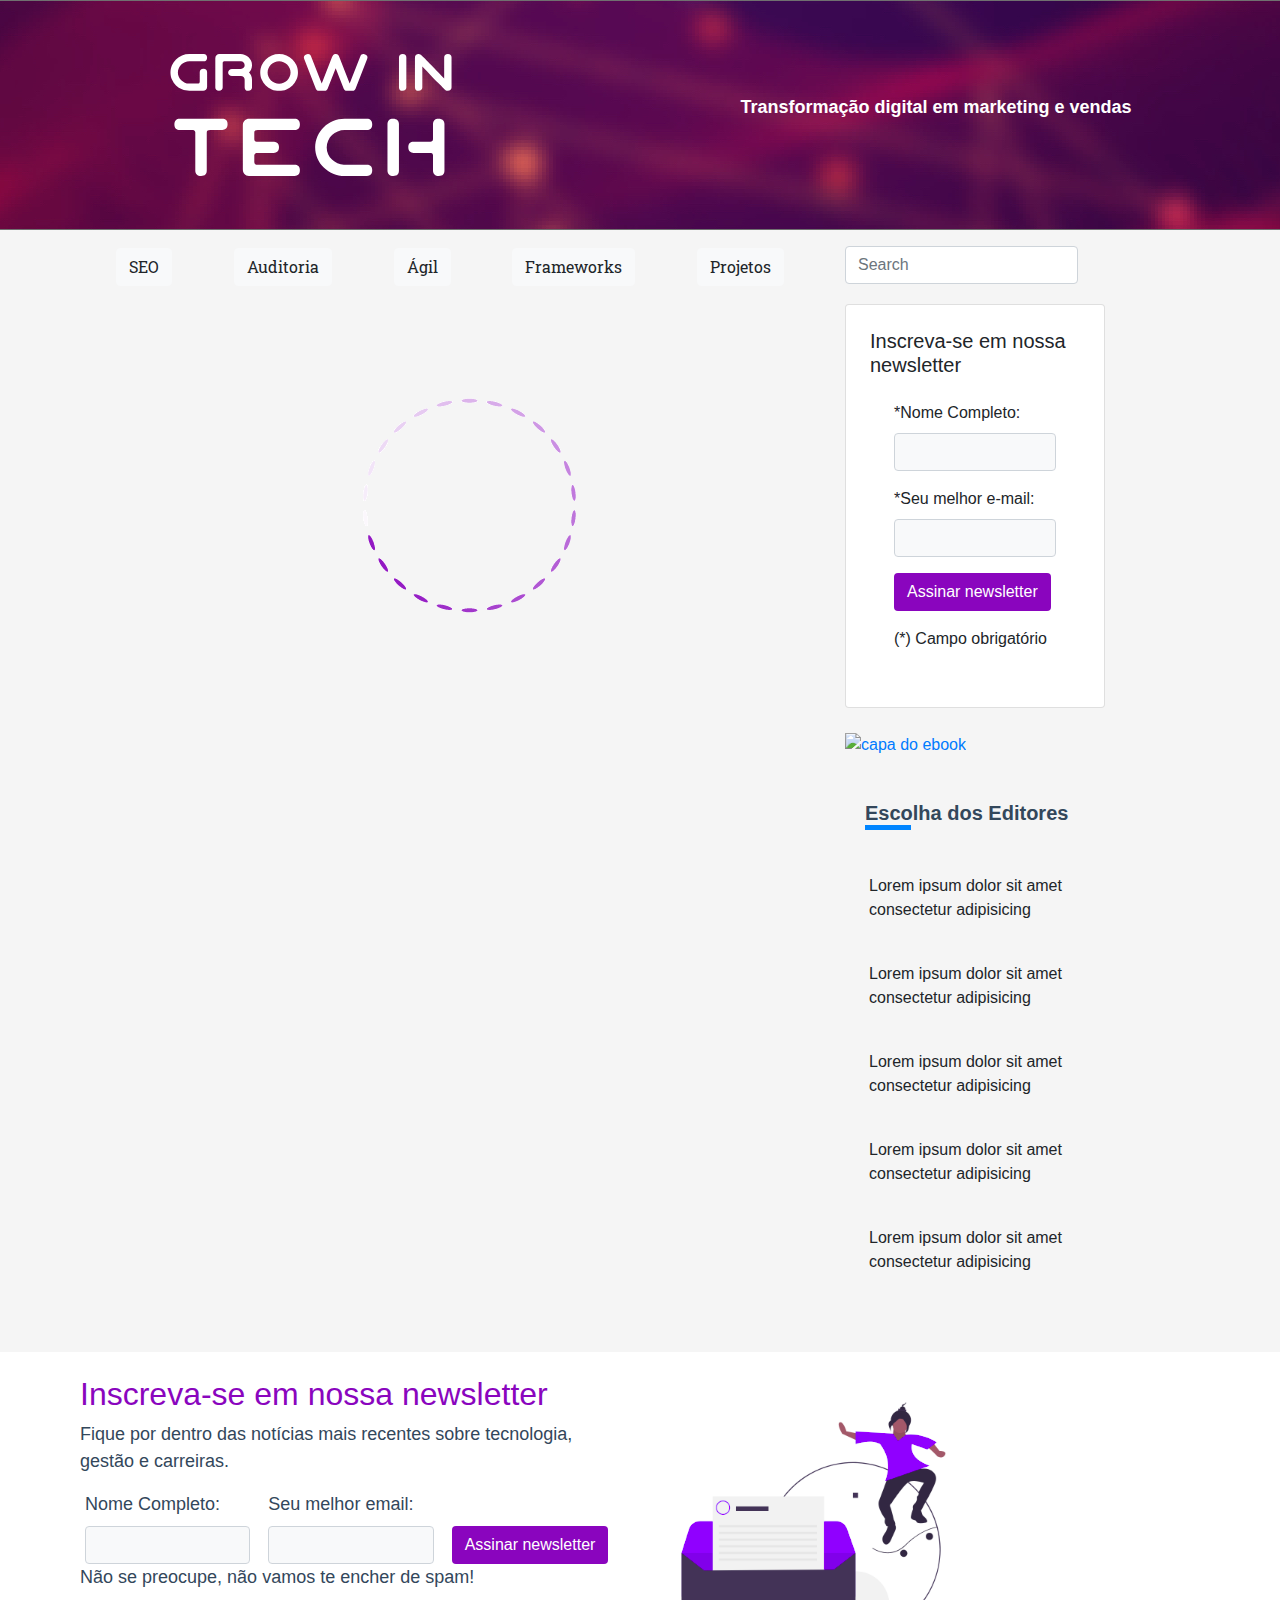
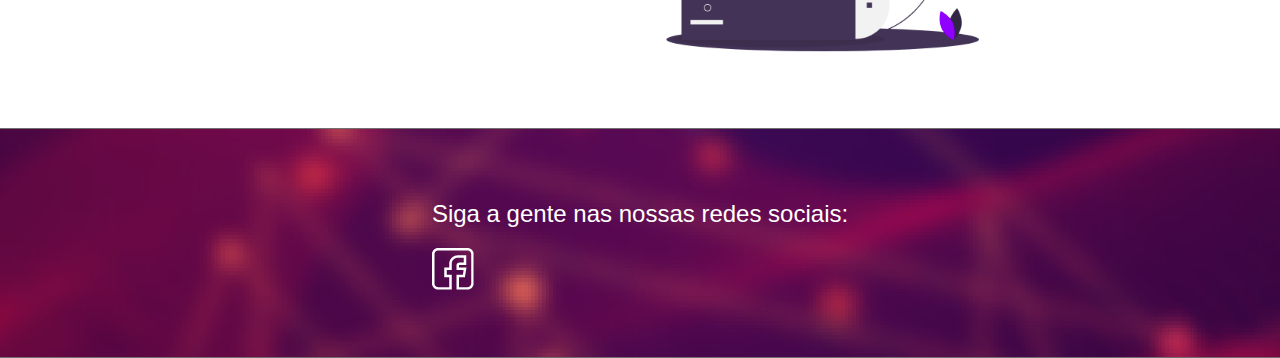
==== commit 1106bd97: "Adds space after clients' data information" ====
--- a/src/index.html
+++ b/src/index.html
@@ -242,12 +242,12 @@
       <!-- Modal content -->
       <div class="avengers-modal-content">
         <div class="avengers-modal-header">
-          <span class="avengers-modal-close">&times;</span>
+          <span class="avengers-modal-close" onclick="fecharTermos();">&times;</span>
           <h2>Política de Privacidade</h2>
           <p>Política de Privacidade e processamento de dados da Grow in Tech</p>
         </div>
         <div class="avengers-modal-body">
-          <p>A Gama Academy, com o CNPJ xxxxxx, com Sede na Rua xxx. São Paulo, Brasil é a tutora das atividades desenvolvidas pela Grow in Tech.</p>
+          <p>A Gama Academy, com o CNPJ 20.612.827/0001-63, com Sede na Rua Capitão Antônio Rosa, Pinheiros. São Paulo, Brasil é a tutora das atividades desenvolvidas pela Grow in Tech.</p>
           <p>A Grow in Tech, é a responsável pela guarda e tratamento de todo os dados pessoais recolhidos, ou de quaisquer dados pessoais que nos forneça por qualquer via de comunicação. Comprometemo-nos a respeitar a privacidade dos utilizadores, e a assegurar a confidencialidade e segurança dos dados pessoais recebidos, em estreito cumprimento da legislação em vigor.</p>
           <p>Todos os dados pessoais que recolhemos são da exclusiva propriedade da Grow in Tech. Ainda assim, utilizamos softwares para registro, guarda e tratamento de dados, mas que se encontram igualmente em conformidade com a legislação. Nenhum destes softwares ou entidades gestoras dos mesmos detém qualquer propriedade sobre os seus dados, ou qualquer direito de utilização fora dos termos aqui descritos.</p>
           <p>Os termos aqui descritos descrevem as nossas práticas no tratamento das informações pessoais ou empresariais que nos fornece ou que recolhemos em qualquer meio.</p>
@@ -278,9 +278,9 @@
           <p><i>* ANPD - O órgão que tem caráter de regular e fiscalizar a proteção de dados no País ainda não foi criado. Embora esteja habilitado por lei, os nomes dos conselheiros que farão parte da ANPD ainda não foram definidos e sequer passaram pela sabatina no Senado.</i></p>
 
           <h3>Dados pessoais que recolhemos e porquê?</h3>
-          <p><strong>Dados de Clientes:</strong>Ao tornar-se nosso cliente terá de nos fornecer dados dos mais variados: contatos comerciais ou pessoais, dados para efeitos legais, etc. Todos os seus contatos como cliente são registados para os devidos efeitos, podendo a Grown in Tech utilizá-los para efeitos legais obrigatórios, ou para contatos sobre a nossa relação comercial por telefone, email ou outro meio de contato que nos ceda para esse efeito (skype, whatsApp, etc).</p>
+          <p><strong>Dados de Clientes:</strong> Ao tornar-se nosso cliente terá de nos fornecer dados dos mais variados: contatos comerciais ou pessoais, dados para efeitos legais, etc. Todos os seus contatos como cliente são registados para os devidos efeitos, podendo a Grow in Tech utilizá-los para efeitos legais obrigatórios, ou para contatos sobre a nossa relação comercial por telefone, email ou outro meio de contato que nos ceda para esse efeito (skype, whatsApp, etc).</p>
           <p>Os seus dados poderão ser partilhados com parceiros para efeitos de desenvolvimento de projetos em cursos. Todos os nossos parceiros garantem-nos a não utilização dos dados pessoais de forma indevida, nem fora do âmbito do seu projeto ou serviços contratados para os devidos efeitos legais e de desenvolvimento do seu trabalho.</p>
-          <p>No Website: A Grow in Tech recolhe alguns dados no website growintech.com (não sei qual nosso site), para poder lhe dar uma melhor experiência de navegação e compreendermos como os nossos utilizadores interagem com o nosso website. Estes dados são recolhidos pelas chamadas cookies e outras tecnologias de acompanhamento digital (beacons ou web pixels), instaladas no website e ligados a softwares seguros de terceiros, como sejam ferramentas de Google Analytics.</p>
+          <p>No Website: A Grow in Tech recolhe alguns dados no website www.growintech.com.br, para poder lhe dar uma melhor experiência de navegação e compreendermos como os nossos utilizadores interagem com o nosso website. Estes dados são recolhidos pelas chamadas cookies e outras tecnologias de acompanhamento digital (beacons ou web pixels), instaladas no website e ligados a softwares seguros de terceiros, como sejam ferramentas de Google Analytics.</p>
           <p>As cookies são utilizadas para diferentes efeitos como o bom funcionamento do website, estatísticas e acompanhamento de comportamento. Algumas destas cookies são meramente funcionais para que possamos apresentar-lhe vídeos e outras funcionalidades. Os dados recolhidos desta forma são sobre o seu IP, o browser de navegação que utiliza, a sua localização, de onde chegou à nossa página, etc.</p>
 
           <h3>Pedidos de contato através de formulários no site ou outros meios de comunicação:</h3>
@@ -289,7 +289,7 @@
           <p>Dados de colaboradores: Apenas registamos os dados necessários para os âmbitos legais dos contratos em vigor e apenas são utilizados para a gestão do trabalho e obrigações legais de ambas as partes. Podem ser passados a terceiros apenas para o cumprimento de obrigações legais (seguro de acidentes de trabalho, higiene e segurança no trabalho, etc), sendo apenas passados os dados estritamente necessários para os respectivos efeitos. Todos os nossos parceiros garantem-nos a não utilização dos dados de colaboradores de forma indevida, nem fora do âmbito dos serviços que temos contratados para efeitos legais.</p>
           <p>Dados de outras pessoas: Os pedidos de contato ou pedidos de propostas que recebemos chegam-nos de diferentes meios de comunicação e não apenas online, sendo esses dados apenas guardados para os devidos efeitos, consoante o pedido que nos é efetuado. Estes dados apenas são guardados para podermos responder às solicitações que nos chegam. São guardados durante o tempo que se considerar necessário para responder às solicitações que nos chegam, sendo depois apagados quando já não forem necessários.</p>
           <p>Newsletter: A subscrição da nossa lista de comunicação, a Newsletter, pede alguns dados pessoais para podermos enviar-lhe a nossa newsletter por email, com as nossas informações de interesse geral, atualizações importantes e comunicações de marketing sobre o nosso trabalho, serviços ou outras informações relacionadas com a nossa área. São informações que consideramos serem relevantes para os utilizadores, ou apenas para lhe desejar um dia feliz em datas especiais. O registo é efetuado por você e pode ser removido em qualquer altura através do link que disponibilizamos em todas as newsletters que enviamos. Se precisar também poderá enviar um email para suporte@growintech.com com o seu pedido.</p>
-          <p>As suas informações ficam registadas no software xxxxxxx???? que regista cookies essenciais ao seu bom funcionamento.</p>
+          <p>As suas informações ficam registadas no software Grow in Tech que regista cookies essenciais ao seu bom funcionamento.</p>
           <p>Nas newsletters que lhe enviamos recolhemos ainda outras informações sobre a sua interação e atividade com a newsletter e o site, como por exemplo, se viu a newsletter, se clicou em algum link, que páginas visualizou do nosso website etc. Esse recolhimento é efetuado através de cookies e outras tecnologias de acompanhamento, para sabermos o seu interesse nos assuntos dos emails que lhe enviamos e a sua interação com o nosso conteúdo. Utilizamos estas ferramentas para ir ao encontro dos interesses dos nossos utilizadores. Ao registrar-se, você dá o seu consentimento para este tipo de registro e processamento dos seus dados pessoais. Pode saber mais informações sobre as cookies e outras ferramentas de acompanhamento da newsletter abaixo.</p>
 
           <h3>Como são utilizados os seus dados</h3>
@@ -299,7 +299,7 @@
           <p>Ao se relacionarem conosco, os nossos clientes entendem e autorizam que os seus dados pessoais e meios de contacto, possam ser utilizados pela Grow in Tech para efeitos legais obrigatórios ou qualquer contato necessário para os projetos adjudicados, no sentido de dar seguimento ao nosso trabalho.</p>
           <p>Como também disponibilizámos o nosso email no website, recebemos alguns emails diretos de pedidos de informação ou envio de currículos de utilizadores. Estes dados e currículos são objeto de análise pela Grow in Tech para podermos dar uma resposta. Este tipo de informações partilhadas e enviadas pelos utilizadores apenas são utilizadas para podermos responder adequadamente ao pedido efetuado. Não serão utilizados para efeitos de marketing.</p>
           <p>Todos os meios de contato ou currículos são guardados por tempo indeterminado, que será até se considerarem desatualizados ou poderão ser eliminados de imediato caso não sejam considerados úteis ou pertinentes.</p>
-          <p>Os dados registados na newsletter são guardados no software xxxx???? para envio de emails de marketing, e são processados para obtermos estatísticas de abertura, cliques, interação com o conteúdo da newsletter, etc, de forma a podermos enviar conteúdos que sejam do interesse de quem se registra. Alguns conteúdos poderão ser personalizados para vocêi, de acordo com o seu perfil e interação.</p>
+          <p>Os dados registados na newsletter são guardados no software Grow in Tech para envio de emails de marketing, e são processados para obtermos estatísticas de abertura, cliques, interação com o conteúdo da newsletter, etc, de forma a podermos enviar conteúdos que sejam do interesse de quem se registra. Alguns conteúdos poderão ser personalizados para vocêi, de acordo com o seu perfil e interação.</p>
 
           <h3>Quais as medidas de segurança que utilizamos</h3>
           <p>A Grow in Tech protege de forma diligente e adequada todos os dados pessoais recolhidos ou enviados, com a encriptação de dados necessária, e respeitando a política de segurança e as permissões de processamento de todos os dados pessoais. Utilizamos apenas softwares ou entidades que nos garantem essa mesma segurança e sigilo, e efetuamos sempre as actualizações necessárias.</p>
@@ -334,7 +334,7 @@
 
           <h3>O que são Cookies (e outras ferramentas de acompanhamento)</h3>
           <p>Cookies são pequenos ficheiros que são guardados no seu browser de navegação (Google chrome, Internet explorar, Safari, etc) no computador, tablet ou smartphone, quando visita o nosso website. São maioritariamente usadas por serviços online para, por exemplo, poder fornecer funcionalidades extra, permitindo que estas funcionem de forma correta, ou para obter estatísticas e relatórios do seu funcionamento.</p>
-          <p>As Cookies são definidas pela Grow in Tech no desenvolvimento de funcionalidades no website (denominadas “first party cookies”) ou pelos serviços que integramos, como por exemplo, o xxxx???? que utilizamos para a gestão das newsletters. Estas são as “third party cookies”, cookies de serviços externos que integramos no website. “Third party cookies” permitem-nos obter e fornecer aos utilizadores mais funcionalidades destes serviços externos. Estes serviços externos que registram as “third party cookies” podem assim reconhecer o seu browser a cada vez que visita o nosso website.</p>
+          <p>As Cookies são definidas pela Grow in Tech no desenvolvimento de funcionalidades no website (denominadas “first party cookies”) ou pelos serviços que integramos, como por exemplo, o Grow in Tech que utilizamos para a gestão das newsletters. Estas são as “third party cookies”, cookies de serviços externos que integramos no website. “Third party cookies” permitem-nos obter e fornecer aos utilizadores mais funcionalidades destes serviços externos. Estes serviços externos que registram as “third party cookies” podem assim reconhecer o seu browser a cada vez que visita o nosso website.</p>
 
           <h3>Porque utilizamos Cookies</h3>
           <p>O nosso website utiliza cookies, e outras ferramentas de acompanhamento para fornecer aos utilizadores funcionalidades extra ligadas a serviços que utilizamos, e permite-nos obter relatórios e estatísticas. Utilizamos estas ferramentas para podermos fornecer uma melhor experiência aos utilizadores nos nossos meios de comunicação digital, através da análise dos relatórios e estatísticas. As cookies servem para registarmos informações que nos permitem:</p>
@@ -361,7 +361,7 @@
 
           <h3>Outras cookies e ferramentas de acompanhamento:</h3>
           <p>As nossas newsletter contém pixel gifs, conhecidos por web beacons. São ficheiros de imagem que contém um identificador específico que nos permite reconhecer o subscritor e se este abriu ou clicou na nossa newsletter. Estas tecnologias registam o email do utilizador e permitem-nos direcionar novos emails de acordo com o seu comportamento em emails previamente enviados. Permitem-nos ainda registar para esse subscritor, o seu IP, data e hora de abertura ou clique no email enviado da newsletter. Utilizamos estes registos para efeitos de estatísticas e, por vezes, para determinar o envio de novos emails de seguimento do seu comportamento, em resposta a comportamentos prévios.</p>
-          <p>As ferramentas de acompanhamento do xxxxxx????? são registadas nos emails que enviamos, para podermos analisar a sua interação com as nossas newsletters. Ao subscrever a nossa newsletter está a aceitar a utilização destas tecnologias. Não pode desativar estas ferramentas, mas a sua maioria necessita de cookies ativas no seu browser para bom funcionamento.</p>
+          <p>As ferramentas de acompanhamento do Grow in Tech são registadas nos emails que enviamos, para podermos analisar a sua interação com as nossas newsletters. Ao subscrever a nossa newsletter está a aceitar a utilização destas tecnologias. Não pode desativar estas ferramentas, mas a sua maioria necessita de cookies ativas no seu browser para bom funcionamento.</p>
           
           <h3>O que fazemos com a informação das cookies?</h3>
           <p>O registo de cookies ao longo do tempo permite-nos saber: 1. quantos utilizadores são novos utilizadores (vieram pela primeira vez) 2. quantos utilizadores estão a voltar ao nosso site novamente; 3. quantas vezes os nossos conteúdos são visualizados ou partilhados em redes sociais; 4. quanto tempo, em média, o utilizador passa no nosso website; 5. quais os subscritores da nossa newsletter que mais interagem com o nosso conteúdo; 6. que conteúdos são de maior interesse para os utilizadores do nosso website.</p>
@@ -378,8 +378,8 @@
           <p>Saiba ainda que: pode apagar todas as cookies já guardadas no seu browser ou bloqueá-las de todo de um modo geral. Para mais informações, consulte aboutcookies.org. Pode apagar: todos os cookies já instalados no seu computador ou dispositivo móvel; ativar a opção disponível na maioria dos browers de navegação, que impede a instalação de cookies. Desta forma perde todas as suas preferências guardadas (no nosso website ou outros), tendo de as selecionar sempre que visitar os websites, e corre o risco de desativar determinadas funcionalidades essenciais ao funcionamento do website.</p>
 
           <h3>Termos de Subscrição da Grow in Tech  Newsletter (lista de comunicação):</h3>
-          <p>As subscrições na nossa lista de comunicação (newsletter) são enviadas e guardadas no software xxxx????, que serve para a guarda e processamento dos seus dados, bem como para a nossa gestão de envio de newsletters. </p>
-          <p>O utilizador tem a possibilidade de subscrever a nossa newsletter para receber as nossas comunicações por email e manter-se a par das nossas novidades. Esta subscrição é efetuada online nos formulários que disponibilizamos nos nossos meios de comunicação digital ou no website da plataforma xxxx???.</p>
+          <p>As subscrições na nossa lista de comunicação (newsletter) são enviadas e guardadas no software Grow in Tech, que serve para a guarda e processamento dos seus dados, bem como para a nossa gestão de envio de newsletters. </p>
+          <p>O utilizador tem a possibilidade de subscrever a nossa newsletter para receber as nossas comunicações por email e manter-se a par das nossas novidades. Esta subscrição é efetuada online nos formulários que disponibilizamos nos nossos meios de comunicação digital ou no website da plataforma Grow in Tech.</p>
           
           <h3>Consentimento dado na subscrição da Grow in Tech Newsletter:</h3>
           <p>Ao efetuar a subscrição você nos dá autorização para lhe enviarmos newsletters via email, com comunicações de marketing, sobre a nossa atividade, promoções ou informações gerais, para o contato que nos fornece. Estará ainda autorizando registro e processamento dos seus dados pessoais para lhe podermos enviar estes emails de forma pontual ou automatizada, e que poderão ser mais ou menos direcionados ao seu perfil e de acordo com a sua atividade.</p>
@@ -394,8 +394,8 @@
           <p>Pode sempre ter acesso a todos os dados que temos registados sobre si na lista de comunicação, assim como pedir-nos para os ctualizar ou apagar.</p>
           <p>Agradecemos sempre a sua colaboração para garantirmos que os seus dados pessoais estão corretos. Como tal, solicitamos que nos contacte sempre que pretenda para nos informar de alterações existentes.</p>
           <p>Guarda e processamento de dados da Grow in Tech Newsletter:</p>
-          <p>Utilizamos o software xxxx??? para a guarda e processamento de dados para o envio da Grow in Tech Newsletter. Este software regista cookies e outras ferramentas de acompanhamento, consoante indicado anteriormente.</p>
-          <p>O xxxx??? serve apenas para a nossa guarda e processamento de dados para o âmbito de trabalho da Grow in Tech. Este software não tem qualquer direito de utilização sobre os seus dados pessoais, nem os utiliza para lhe enviar informações de marketing ou outras não solicitadas por si.</p>
+          <p>Utilizamos o software Grow in Tech para a guarda e processamento de dados para o envio da Grow in Tech Newsletter. Este software regista cookies e outras ferramentas de acompanhamento, consoante indicado anteriormente.</p>
+          <p>O Grow in Tech serve apenas para a nossa guarda e processamento de dados para o âmbito de trabalho da Grow in Tech. Este software não tem qualquer direito de utilização sobre os seus dados pessoais, nem os utiliza para lhe enviar informações de marketing ou outras não solicitadas por si.</p>
           <p>Este software garante-nos: a segurança dos seus dados, de acordo com as disposições legais em vigor; o cumprimento dos nossos termos de utilização e política de privacidade; os seus direitos pessoais e consentimentos que nos dá.</p>
           
           <h3>Atualização de políticas</h3>
--- a/src/assets/css/modal.css
+++ b/src/assets/css/modal.css
@@ -0,0 +1,55 @@
+.avengers-modal {
+  display: none; /* Hidden by default */
+  position: fixed; /* Stay in place */
+  z-index: 1; /* Sit on top */
+  padding-top: 100px; /* Location of the box */
+  left: 0;
+  top: 0;
+  width: 100%; /* Full width */
+  height: 100%; /* Full height */
+  overflow: auto; /* Enable scroll if needed */
+  background-color: rgb(0,0,0); /* Fallback color */
+  background-color: rgba(0,0,0,0.4); /* Black w/ opacity */
+  text-align: justify;
+  text-justify: inter-word;
+}
+
+/* Modal Content */
+.avengers-modal-content {
+  position: relative;
+  background-color: #fefefe;
+  margin: auto;
+  border: 1px solid #888;
+  width: 80%;
+  box-shadow: 0 4px 8px 0 rgba(0,0,0,0.2),0 6px 20px 0 rgba(0,0,0,0.19);
+  -webkit-animation-name: animatetop;
+  -webkit-animation-duration: 0.4s;
+  animation-name: animatetop;
+  animation-duration: 0.4s;
+  padding: 2em;
+}
+
+/* Add Animation */
+@-webkit-keyframes animatetop {
+  from {top:-300px; opacity:0} 
+  to {top:0; opacity:1}
+}
+
+@keyframes animatetop {
+  from {top:-300px; opacity:0}
+  to {top:0; opacity:1}
+}
+
+/* The Close Button */
+.avengers-modal-close {
+  float: right;
+  font-size: 28px;
+  font-weight: bold;
+}
+
+.avengers-modal-close:hover,
+.avengers-modal-close:focus {
+  color: #000;
+  text-decoration: none;
+  cursor: pointer;
+}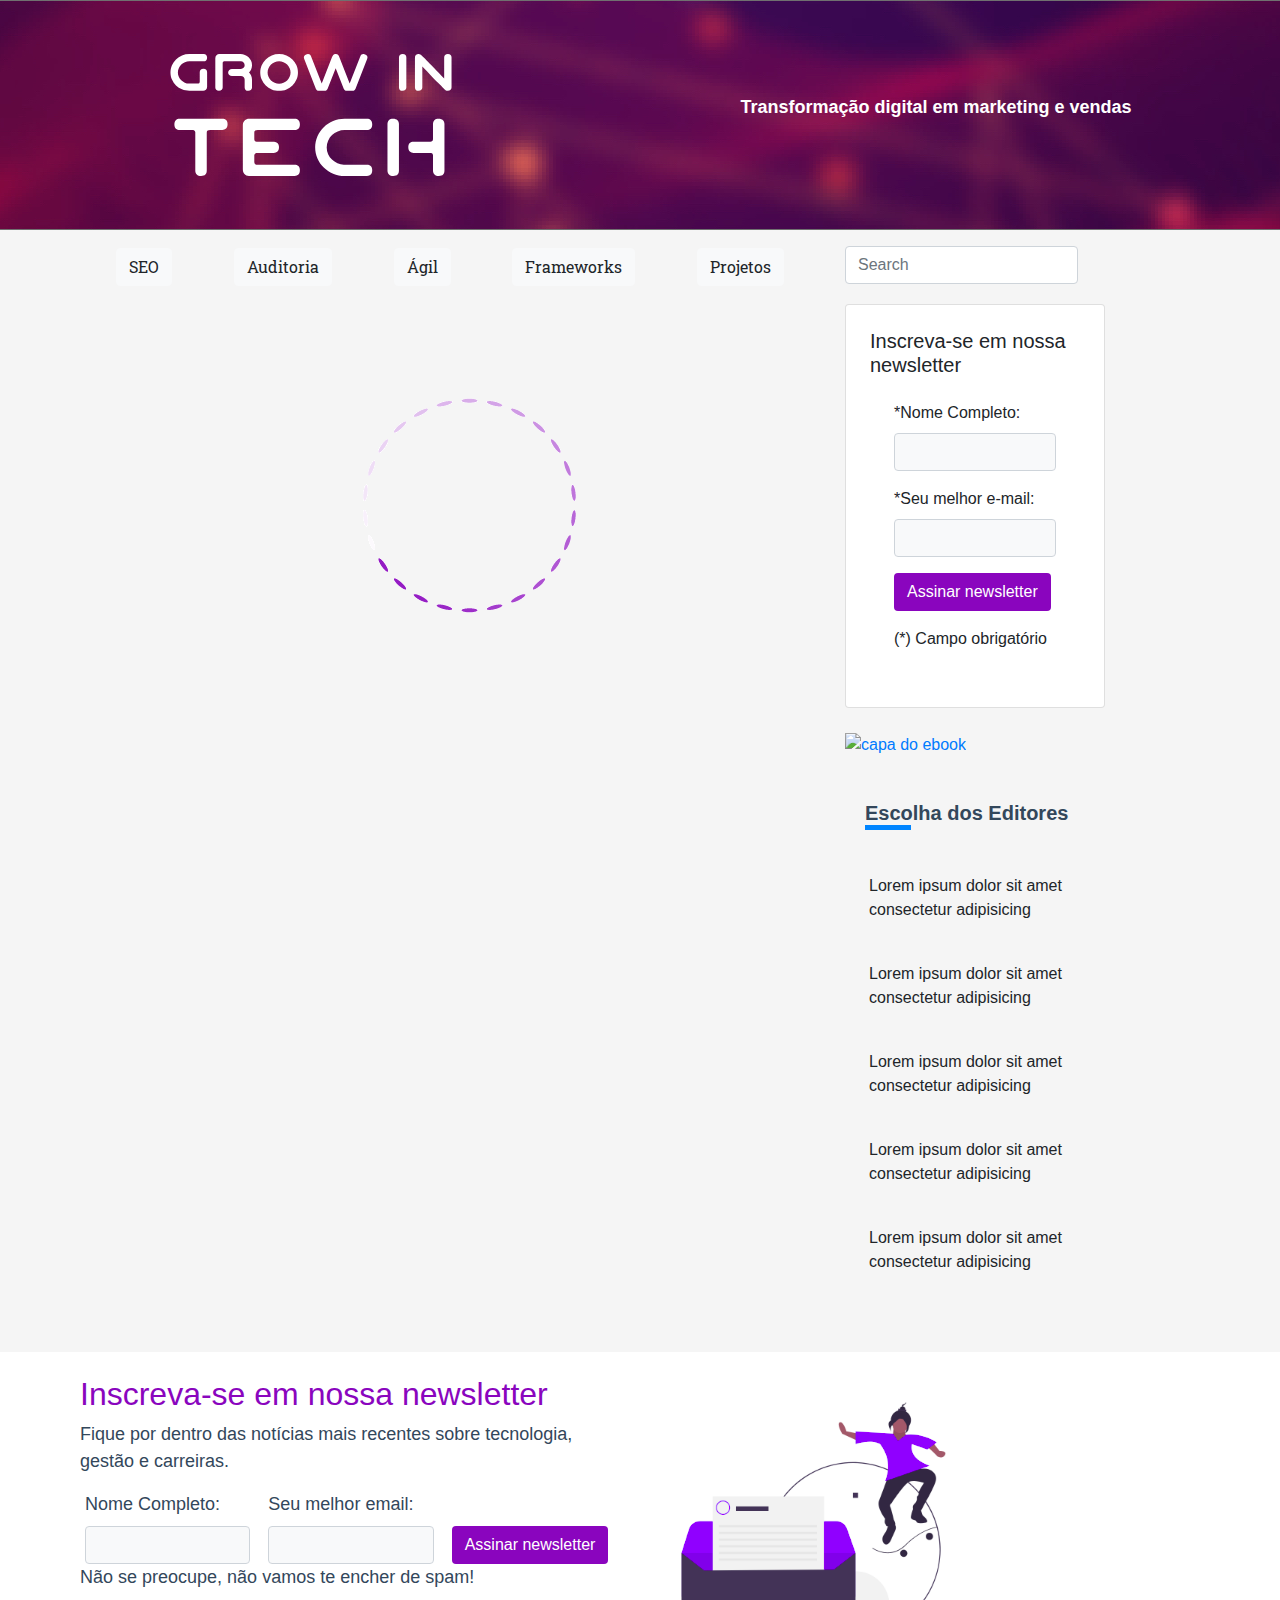
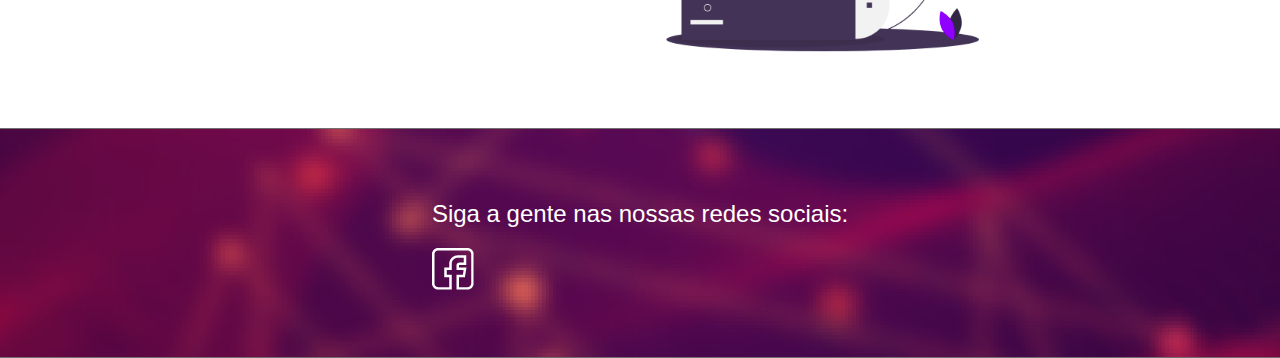
==== commit 8a60e2ce: "Calls functions for buttons in the modal's footer" ====
--- a/src/index.html
+++ b/src/index.html
@@ -117,7 +117,7 @@
                         </div>
                         <input name="redirectTo" type="hidden" value="https://www.growintech.com.br/" />
                         <input name="debugMode" type="hidden" value="false" />
-                        <button onclick="submitLead(event);" type="submit" class="btn btn-register">Assinar newsletter</button>
+                        <button type="submit" class="btn btn-register">Assinar newsletter</button>
                         <div class="mt-3">
                             <p>(*) Campo obrigatório</p>
                         </div>
@@ -213,7 +213,7 @@
                             <div class="mr-2 col align-self-end">
                                 <input name="redirectTo" type="hidden" value="https://www.growintech.com.br/" />
                                 <input name="debugMode" type="hidden" value="false" />
-                                <button onclick="submitLead(event);" type="submit" class="btn btn-register">Assinar newsletter</button>
+                                <button type="submit" class="btn btn-register">Assinar newsletter</button>
                             </div>
                             <p>Não se preocupe, não vamos te encher de spam!</p>
                         </div>
@@ -405,7 +405,8 @@
           <p>Em caso de alguma dúvida, questão, pedido de acesso ou alteração, ou qualquer outra comunicação que nos queira fazer chegar, apenas terá de nos enviar o seu pedido para o email suporte@growintech.com.</p>
         </div>
         <div class="avengers-modal-footer">
-          <h3>Modal Footer</h3>
+          <button onclick="recusarTermos();" class="btn btn-light">Recusar termos</button>
+          <button onclick="aceitarTermos();" class="btn btn-register">Aceitar termos</button>
         </div>
       </div>
     </div>
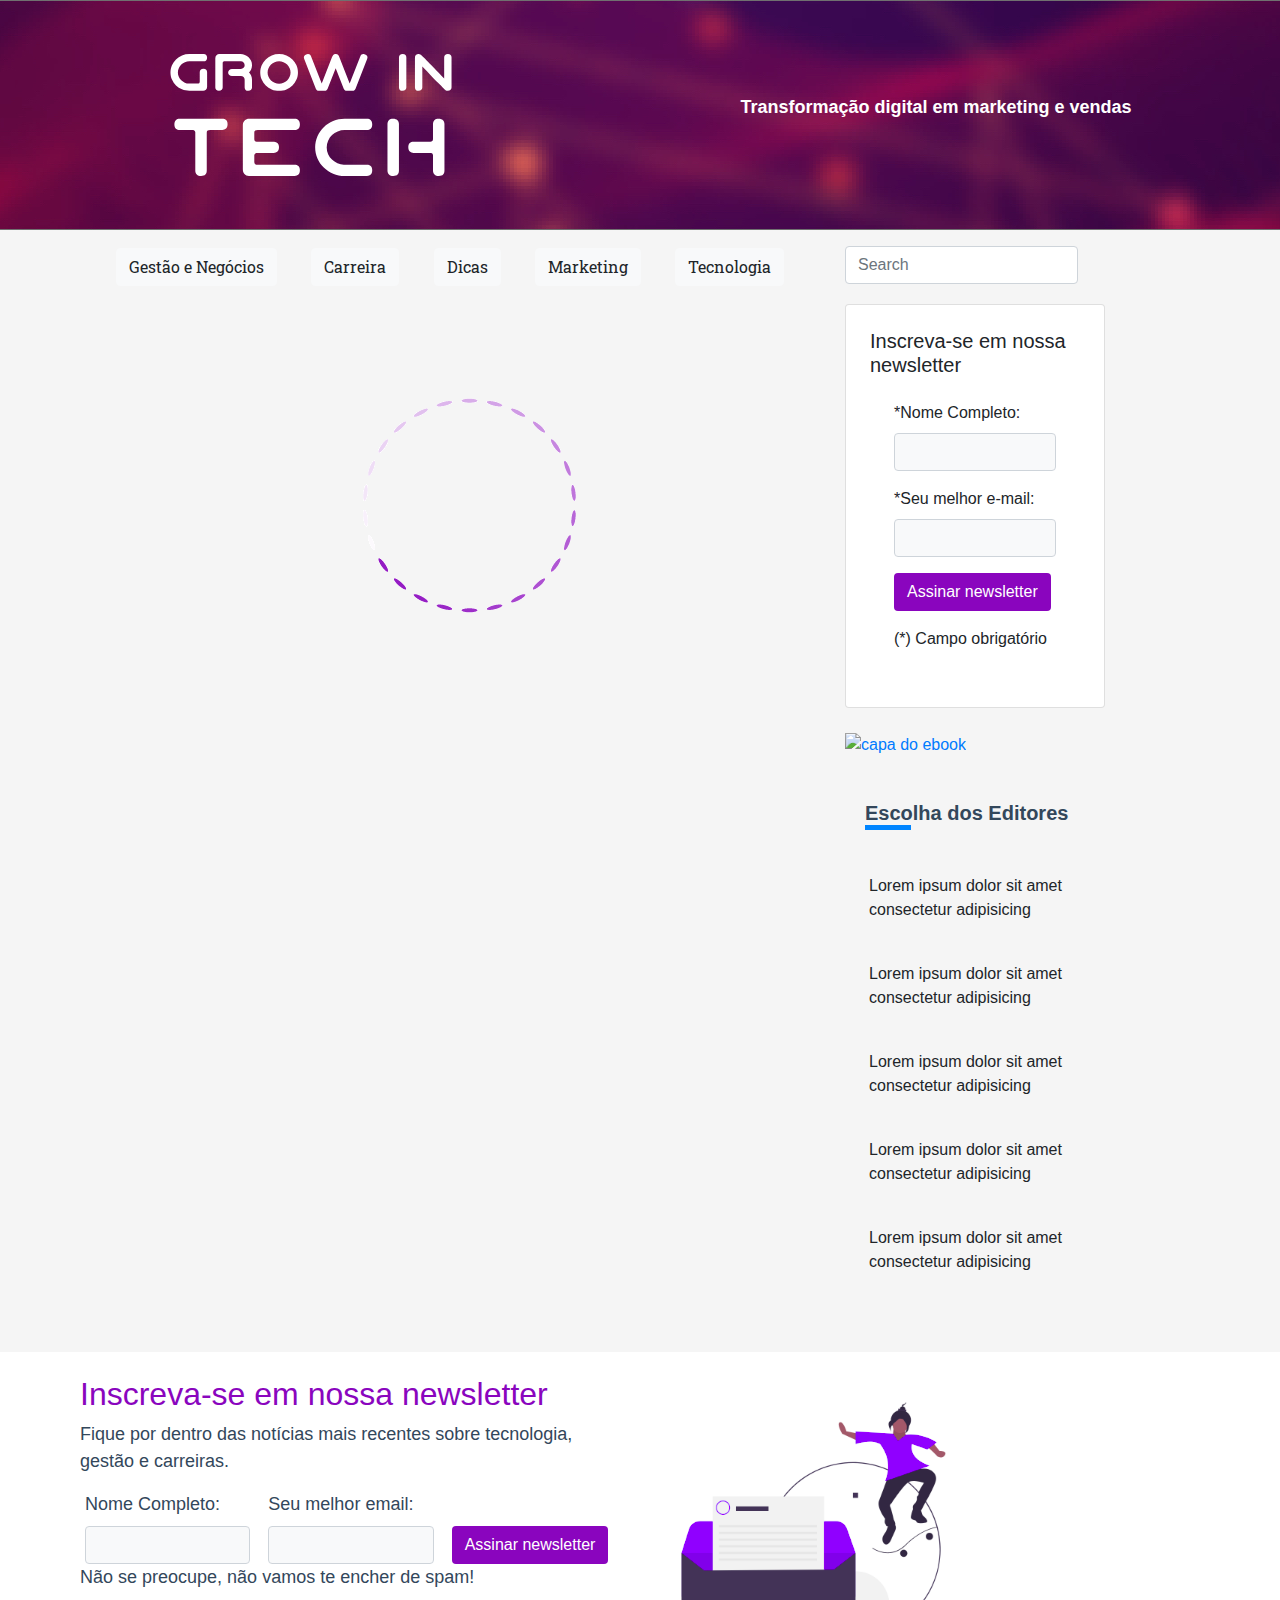
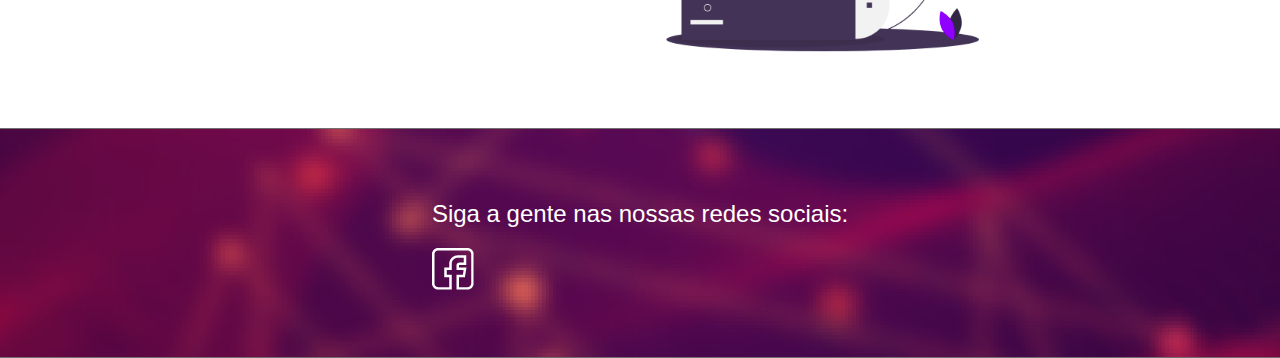
==== commit c9c7ebef: "Merge pull request #64 from LeonardoSSev/fix/keywords" ====
--- a/src/index.html
+++ b/src/index.html
@@ -15,13 +15,14 @@
     <!-- Fim Global site tag (gtag.js) - Google Analytics -->
     <meta charset="UTF-8">
     <meta name="viewport" content="width=device-width, initial-scale=1.0">
+    <meta name="description" content="Grow In Tech é um blog focado em conteúdos de inovação, tecnologia, liderança e estratégias para você escalar sua carreira ou o seu negócio">
     <meta http-equiv="X-UA-Compatible" content="ie=edge">
     <link rel="stylesheet" href="assets/css/style.css">
     <link rel="stylesheet" href="assets/css/modal.css">
     <link rel="stylesheet" href="https://stackpath.bootstrapcdn.com/bootstrap/4.4.1/css/bootstrap.min.css"
         integrity="sha384-Vkoo8x4CGsO3+Hhxv8T/Q5PaXtkKtu6ug5TOeNV6gBiFeWPGFN9MuhOf23Q9Ifjh" crossorigin="anonymous">
     <link href="https://fonts.googleapis.com/css?family=Poppins|Roboto+Slab&display=swap" rel="stylesheet">
-    <title>Grow In Tech - Blog</title>
+    <title>Grow In Tech</title>
 </head>
 
 <body onload="getPosts();" style="background-color: #f5f5f5;">
@@ -41,11 +42,11 @@
                 <nav class="navbar navbar-expand-lg navbar-light bg-transparent"
                     style="display: flex; justify-content: space-between;">
                     <ul class="categories col-12">
-                        <li><button onclick="trocaCategoria(event);" type="button" class="btn btn-light">SEO</button></li>
-                        <li><button onclick="trocaCategoria(event);" type="button" class="btn btn-light">Auditoria</button></li>
-                        <li><button onclick="trocaCategoria(event);" type="button" class="btn btn-light">Ágil</button></li>
-                        <li><button onclick="trocaCategoria(event);" type="button" class="btn btn-light">Frameworks</button></li>
-                        <li><button onclick="trocaCategoria(event);" type="button" class="btn btn-light">Projetos</button></li>
+                        <li><button onclick="trocaCategoria(event);" type="button" class="btn btn-light">Gestão e Negócios</button></li>
+                        <li><button onclick="trocaCategoria(event);" type="button" class="btn btn-light">Carreira</button></li>
+                        <li><button onclick="trocaCategoria(event);" type="button" class="btn btn-light">Dicas</button></li>
+                        <li><button onclick="trocaCategoria(event);" type="button" class="btn btn-light">Marketing</button></li>
+                        <li><button onclick="trocaCategoria(event);" type="button" class="btn btn-light">Tecnologia</button></li>
                     </ul>
                 </nav>
             </div>
@@ -85,7 +86,7 @@
             <div class="col-lg-4">
                 <div class="card subscribe-card">
                     <h5>Inscreva-se em nossa newsletter</h5>
-                    <form class="px-4 py-3" onsubmit="enviarDados(event)">
+                    <form class="px-4 py-3" onsubmit="processarCadastro(event)">
                         <div class="form-group">
                             <input type="hidden" name="debugMode" value="true" />
                             <input type="hidden" name="context" value="Newsletter" />
@@ -182,7 +183,7 @@
         <div class="container">
             <div class="row">
                 <div class="col-lg-6">
-                    <form onsubmit="enviarDados(event);">
+                    <form onsubmit="processarCadastro(event);">
                         <div class="form-row">
                             <h1>Inscreva-se em nossa newsletter</h1>
                             <p>Fique por dentro das notícias mais recentes sobre  tecnologia, gestão e carreiras.</p>
@@ -304,14 +305,14 @@
           <h3>Quais as medidas de segurança que utilizamos</h3>
           <p>A Grow in Tech protege de forma diligente e adequada todos os dados pessoais recolhidos ou enviados, com a encriptação de dados necessária, e respeitando a política de segurança e as permissões de processamento de todos os dados pessoais. Utilizamos apenas softwares ou entidades que nos garantem essa mesma segurança e sigilo, e efetuamos sempre as actualizações necessárias.</p>
 
-          <h3>Segurança no website</h3>
+          <h4>Segurança no website</h4>
           <p>Este site utiliza um serviço externo para tarefas administrativas de segurança, no sentido de evitar que o site seja comprometido.</p>
           <p>Ao preencher os nossos formulários no website, o seu IP é verificado neste serviço para detecção de IP seguro. Nenhuma desta informação é utilizada de qualquer forma que não para a manutenção de segurança do site e fica registada apenas por 7 dias.</p>
           
-          <h3>Websites externos</h3>
+          <h4>Websites externos</h4>
           <p>A Grow in Tech fornece ligações a websites de terceiros, quer no site, quer enviando sugestões a clientes para visualização, sendo que a presente política de privacidade apenas se aplica à nossa empresa e ao nosso website growintech.com. Como tal, ao navegarem nesses outros sites deverão consultar a política de privacidade respectiva.</p>
 
-          <h3>Dados e privacidade das crianças</h3>
+          <h4>Dados e privacidade das crianças</h4>
           <p>A Grow in Tech não recolhe, em consciência, quaisquer dados pessoais de crianças ou menores de idade. Caso verifiquemos que tal aconteça, esses dados serão eliminados de imediato.</p>
 
           <h3>Termos de utilização do website e newsletter:</h3>
@@ -329,14 +330,14 @@
           <ol>
             <li>O registo de cookies e outras ferramentas de acompanhamento no seu browser,</li>
             <li>A guarda e processamento dos dados recolhidos,</li>
-            <li>3-	para nossa utilização apenas interna e de acordo com a nossa Política de privacidade e os termos indicados abaixo.</li>
+            <li>Para nossa utilização apenas interna e de acordo com a nossa Política de privacidade e os termos indicados abaixo.</li>
           </ol>
 
           <h3>O que são Cookies (e outras ferramentas de acompanhamento)</h3>
           <p>Cookies são pequenos ficheiros que são guardados no seu browser de navegação (Google chrome, Internet explorar, Safari, etc) no computador, tablet ou smartphone, quando visita o nosso website. São maioritariamente usadas por serviços online para, por exemplo, poder fornecer funcionalidades extra, permitindo que estas funcionem de forma correta, ou para obter estatísticas e relatórios do seu funcionamento.</p>
           <p>As Cookies são definidas pela Grow in Tech no desenvolvimento de funcionalidades no website (denominadas “first party cookies”) ou pelos serviços que integramos, como por exemplo, o Grow in Tech que utilizamos para a gestão das newsletters. Estas são as “third party cookies”, cookies de serviços externos que integramos no website. “Third party cookies” permitem-nos obter e fornecer aos utilizadores mais funcionalidades destes serviços externos. Estes serviços externos que registram as “third party cookies” podem assim reconhecer o seu browser a cada vez que visita o nosso website.</p>
 
-          <h3>Porque utilizamos Cookies</h3>
+          <h4>Porque utilizamos Cookies</h4>
           <p>O nosso website utiliza cookies, e outras ferramentas de acompanhamento para fornecer aos utilizadores funcionalidades extra ligadas a serviços que utilizamos, e permite-nos obter relatórios e estatísticas. Utilizamos estas ferramentas para podermos fornecer uma melhor experiência aos utilizadores nos nossos meios de comunicação digital, através da análise dos relatórios e estatísticas. As cookies servem para registarmos informações que nos permitem:</p>
           <ol>
             <li>Servir algumas funcionalidades básicas, como visualização de vídeos do nosso canal do Vimeo e Youtube, guardar a sua sessão para o envio de formulários enquanto os preenche, etc;</li>
@@ -348,29 +349,29 @@
           <p>As cookies no nosso website são anónimas e principalmente utilizadas para efeitos estatísticos e acompanhamento dos utilizadores no nosso website e saber quantos utilizadores seguem para outros meios digitais da Grow in Tech, como as nossas redes sociais.</p>
           <p>Todos os dados recolhidos não são vendidos a nenhuma entidade externa à nossa empresa. Apenas servem para uso interno da Grow in Tech. Esses dados poderão ser visualizados por outras entidades ou serviços apenas para nos fornecerem apoio técnico, não tendo essas entidades quaisquer direitos sobre os seus dados nem podendo utilizá-los de qualquer forma senão para nos fornecerem serviços no âmbito da nossa atividade.</p>
 
-          <h3>Tipo de cookies</h3>
+          <h4>Tipo de cookies</h4>
           <p>As cookies que utilizamos no nosso website são na sua maioria “persistent cookies”, mas obtém informações genéricas e não nos permitem identificar pessoalmente um utilizador em particular, embora permitam saber alguns dados pessoais sobre o utilizador, como por exemplo onde se localizam os utilizadores, o browser que utilizam, e outros dados semelhantes</p>
           <p>As “persistent cookies” não são apagadas quando fecha o browser de navegação. Elas mantém-se guardadas para sabermos quando volta ao nosso website novamente. São guardadas pelo máximo de 24 meses. Mas pode sempre, através das configurações do seu browser de navegação, fazer com que elas sejam apagadas sempre que fecha o browser.</p>
           <p>Algumas cookies poderão estar interligados entre si (p.e. cookies do website com as cookies da newsletter), e desta forma permitem-nos saber que é um utilizador específico e se clicou num link da nossa newsletter e visitou o nosso website.</p>
           
-          <h3>Cookies que utilizamos:</h3>
+          <h4>Cookies que utilizamos:</h4>
           <p>Google analytics: “persistent cookies” com a duração de 24 meses – são cookies de estatísticas e acompanhamento do comportamento do utilizador. Permitem-nos saber quantas vezes visita o nosso website, qual o browser que está a utilizar, qual a sua localização, e outros dados sobre a sua actividade no nosso website. Não nos permite saber quem é o utilizador em particular. O Google permite-lhe desactivar as permissões de utilização da sua informação registada na web (no nosso website e em todos os que visita) e pode também conhecer a política de privacidade do google analytics aqui: https://policies.google.com/privacy. Veja como pode desactivar as ferramentas de acompanhamento do google analytics neste link oficial do google: https://tools.google.com/dlpage/gaoptout/?hl=pt-PT</p>
           <p>Cookies do Youtube e Vimeo: são cookies de acompanhamento do google e Vimeo respectivamente para visualização de vídeos do canal youtube e vimeo que integramos no nosso website e recolhem estatísticas de visualizações. O Youtube, caso esteja ligado na sua conta, regista que vídeos o utilizador visualiza no nosso website e na internet em geral, de forma a apresentar-lhe sugestões de acordo com os últimos vídeos que visualizou. Pode desactivar as ferramentas de acompanhamento do youtube na sua conta. Não temos qualquer controlo sobre isso e terá mesmo de desactivar na sua conta youtube que pertence ao google.</p>
           <p>Cookies de ligação a redes sociais (Facebook, Pinterest, Linkedin, etc): “Third party cookies” – permitem-nos recolher estatísticas de partilha do nosso conteúdo e se visitam as nossas páginas em redes sociais. Estas redes sociais registam cookies no seu browser quando efetua a partilha, mas não é a Grow in Tech que tem controle sobre a implementação destas cookies de terceiros. Como tal, sugerimos que se informe nos respectivos websites para obter informações sobre as cookies que registam e, como pode gerir as suas preferências ou impedir que a sua informação seja utilizada para finalidades que não pretende.</p>
           <p>Cookies do HubSpot: “persistent cookies” com a duração de 24 meses – são cookies de estatísticas e acompanhamento. Permitem-nos conhecer comportamentos e visitas de determinado utilizador, se o mesmo já realizou algum pedido de contacto no nosso website, se já tinha visitado o nosso site antes, com que frequência visita o nosso site, etc.</p>
 
-          <h3>Outras cookies e ferramentas de acompanhamento:</h3>
+          <h4>Outras cookies e ferramentas de acompanhamento:</h4>
           <p>As nossas newsletter contém pixel gifs, conhecidos por web beacons. São ficheiros de imagem que contém um identificador específico que nos permite reconhecer o subscritor e se este abriu ou clicou na nossa newsletter. Estas tecnologias registam o email do utilizador e permitem-nos direcionar novos emails de acordo com o seu comportamento em emails previamente enviados. Permitem-nos ainda registar para esse subscritor, o seu IP, data e hora de abertura ou clique no email enviado da newsletter. Utilizamos estes registos para efeitos de estatísticas e, por vezes, para determinar o envio de novos emails de seguimento do seu comportamento, em resposta a comportamentos prévios.</p>
           <p>As ferramentas de acompanhamento do Grow in Tech são registadas nos emails que enviamos, para podermos analisar a sua interação com as nossas newsletters. Ao subscrever a nossa newsletter está a aceitar a utilização destas tecnologias. Não pode desativar estas ferramentas, mas a sua maioria necessita de cookies ativas no seu browser para bom funcionamento.</p>
           
-          <h3>O que fazemos com a informação das cookies?</h3>
+          <h4>O que fazemos com a informação das cookies?</h4>
           <p>O registo de cookies ao longo do tempo permite-nos saber: 1. quantos utilizadores são novos utilizadores (vieram pela primeira vez) 2. quantos utilizadores estão a voltar ao nosso site novamente; 3. quantas vezes os nossos conteúdos são visualizados ou partilhados em redes sociais; 4. quanto tempo, em média, o utilizador passa no nosso website; 5. quais os subscritores da nossa newsletter que mais interagem com o nosso conteúdo; 6. que conteúdos são de maior interesse para os utilizadores do nosso website.</p>
           
           <h3>Afinal, o que significa toda esta informação de cookies?</h3>
           <p>Ao visitar e navegar no nosso site ou subscrever a nossa newsletter, significa que está a aceitar a utilização e registo destas ferramentas para os efeitos descritos acima. Poderá estar a ser acompanhado pelo seu percurso no nosso site, mas na grande maioria dos casos, será apenas será um utilizador anónimo.</p>
           <p>Pode sempre impedir que sejam gravadas no seu browser ou controlar o registo destas cookies nas diferentes redes sociais que utiliza, no google, etc…</p>
           
-          <h3>Os seus direitos sobre as cookies:</h3>
+          <h4>Os seus direitos sobre as cookies:</h4>
           <p>Tem o direito de decidir se pretende ou não aceitar o registo de cookies. Pode controlar os cookies que guarda no seu browser, pode impedir o registo de quaisquer cookies no seu browser e pode controlar as suas preferências em diferentes sites e ferramentas que utiliza como o google e o facebook, entre outros.</p>
           <p>A visualização do nosso website não obriga a que permita registo de cookies. E na sua maioria, a visualização dos conteúdos do nosso website não é comprometida com a desativação das cookies. Ao bloquear estas ferramentas de acompanhamento poderá continuar a visualizar o nosso website, podendo perder algumas funcionalidades. Se não as bloquear saiba que estas estão a ser guardadas no seu browser para nosso acompanhamento.</p>
           <p>Website Cookie Preference Tool: Pode exercer os seus direitos sobre as suas preferências de que cookies são guardadas visitando o website TRUSTe, centro de preferências neste link: http://preferences-mgr.truste.com/.</p>
